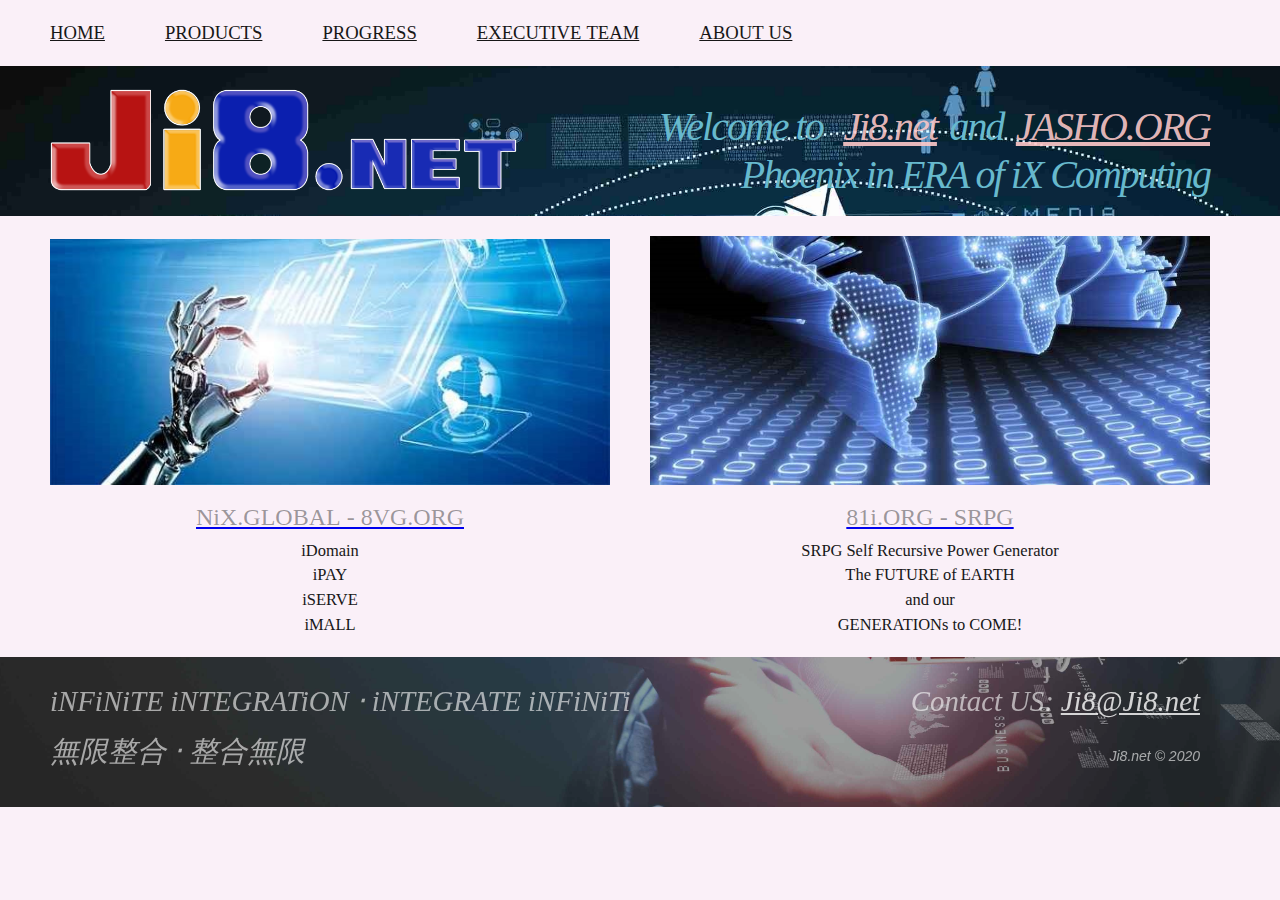
==== index.html @ ccb792d8 "First UP" ====
<!DOCTYPE HTML>
<html lang="en">

<head>
    <title>Ji8.net</title>
    <link rel="icon" type="image/x-icon" href="./images/favicon.ico"> <!-- 瀏覽器標籤縮圖 -->
    <!--meta charset="UTF-8"-->
    <meta http-equiv="Content-Type" content="text/html; charset=utf-8">
    <!--meta name=description content="" /-->
    <!--meta name=keywords content="" /-->
    <link href="https://fonts.googleapis.com/css?family=Roboto:400,100,300,700,500,900" rel=stylesheet type='text/css'>
    <script src="https://ajax.googleapis.com/ajax/libs/jquery/1.11.0/jquery.min.js"></script>
    <script src="./js/skel.min.js"></script>
    <script src="./js/skel-panels.min.js"></script>
    <script src="./js/init.js"></script>

    <!-- <link rel=stylesheet href="./css/skel-noscript-v01-01-01.css" />
    <link rel=stylesheet href="./css/style-v01-01-01.css" />
    <link rel=stylesheet href="./css/style-desktop-v01-01-01.css" /> -->
    <link rel=stylesheet href="./css/Ji8-v01-01-03.css" />

 
    <!--script>var __adobewebfontsappname__ = "dreamweaver";</script>
    <script src="https://use.edgefonts.net/advent-pro:n1:default;antic-didone:n4:default.js"></script-->
</head>

<body>

    <div id="layout" >
        <div id="header_bar" style=" height: 216px;">
            <nav class="nav-links"style="width: 100vw; height: 66px; overflow: hidden; background: #faf0f8; position: fixed;">
                <ul style="white-space: nowrap; gap: 20px; background: #faf0f8; height: 100%; margin: 0; padding: 0; display: flex; align-items: center; margin-left:30px;">
                    <li>
                        <a href="./">HOME</a>
                    </li>
                    <li>
                         <a href="./products/">PRODUCTS</a>
                    </li>
                    <li>
                        <a href="./progress/">PROGRESS</a>
                    </li>
                    <li>
                        <a href="https://nix.global/executive-team/" target="_blank">EXECUTIVE TEAM</a>
                    </li>
                    <li>
                        <a href="https://JASHO.ORG/" target="_blank">ABOUT US</a>
                    </li>
                </ul>
            </nav>
                <table style="text-align: center; height: 140px; width: calc(100% - 100px);margin-left: 40px; margin-right: 40px; margin-top: 55px;">
                <tr style="width: auto;">
                    <td style="text-align: left; padding-left: 10px;vertical-align: BOTTOM; ">
                            <a href="./"><img src="./images/JI83.png" alt="Logo" style="width: auto;height: 120px;"></a>
                        </td>
                    <td style="text-align: right; padding-right: 10px;vertical-align: BOTTOM;">
                        <div id=hWord_bar
                            style="white-space: nowrap; text-align: center; font-family: Arial, sans-serif;text-align: right;position: relative; z-index: 2;">
    
                            <br>
                            <a style="white-space: nowrap; color:#67b9cd;">Welcome to &nbsp;</a>
                            <a href="./" style="margin-left: 0px; color: rgba(255,201, 201,.9)">Ji8.net</a>
                            <a style="margin-left: 0px; color:#67b9cd;">&nbsp;and&nbsp;</a>
                            <a href="https://jasho.org" target="_blank" style="margin-left: 0px; color: rgba(255,201, 201,.9)">JASHO.ORG</a>
                            <br>
                            <br>
                            <a style="color:#67b9cd;"> &nbsp; &nbsp; &nbsp; &nbsp;Phoenix in ERA of&nbsp;iX&nbsp;Computing</a>
                        </div>
                    </td>
                </tr>
            </table>
    
        </div>
        <!-- 內容圖片 -->
        <div id=ji8_main style="background: #faf0f8;">
            <table style="text-align: center; width: calc(100% - 80px); margin-left: 30px; margin-right: 30px;">
                <tr>
                    <!-- 第一欄，靠左對齊 -->
                    <td style="text-align: center; padding: 0 20px; vertical-align: bottom;width: 50%;">
                        <div id="image-section" style="justify-content: center; width: 100%; ">
                            <a href="https://nix.global" target="_blank" class="image full">
                                <img src="./images/pic03_2.jpg" style="width: 100%; height: auto; object-fit: cover;" alt="">
                            </a>
                        </div>
                    </td>
               
                    <!-- 第二欄，靠右對齊 -->
                    <td style="text-align: center; padding: 0 20px; vertical-align: bottom; width: 50%;">
                        <div id="image-section" style=" justify-content: center; width: 100%;">
                            <a href="https://81i.org/" target="_blank" class="image full">
                                <img src="./images/pic06_2.png" style="width: 100%; height: auto; object-fit: cover;" alt="">
                            </a>
                        </div>
                    </td>
                </tr>
                <tr>
                    <td style="text-align: left; padding: 0 20px; vertical-align: bottom;">
                        <a href="https://nix.global" target="_blank" class="image full">
                            <h1 style="color: #3232327a; text-align: center;background: #faf0f8; margin-top: 20px;">NiX.GLOBAL - 8VG.ORG</h1>
                        </a>
                    </td>
                        <!-- 第二欄，靠右對齊 -->
                    <td style="text-align: right; padding: 0 20px; vertical-align: bottom;">
                        <a href="https://81i.org/" target=_blank class="image full">
                            <h1 style="margin-left: 0; color: #3232327a; text-align: center;background: #faf0f8;">81i.ORG - SRPG
                            </h1>
                        </a>
                    </td>
                </tr>
                <tr style="height: 100%;">
                    <td style="text-align: left; padding: 0 20px; vertical-align: bottom;">
                    <p>iDomain
                        <br> iPAY
                        <br> iSERVE
                        <br> iMALL
                    </p>
                    </td>
                    <!-- 第二欄，靠右對齊 -->
                    <td style="text-align: right; padding: 0 20px; vertical-align: bottom;">
                        
                        <p> SRPG Self Recursive Power Generator
                            <br> The FUTURE of EARTH
                            <br> and our
                            <br> GENERATIONs to COME!
                        </p>
                    </td>
                </tr>
            </table>
        </div>
    </div>
 
<div id="tweet" style="height: 150px;">
    <div class="container">
        <!--section-->
        <blockquote style="justify-content: center; align-items: center; flex-direction: column; height: auto;">
            <table style="color: rgba(255, 255, 255, .6); border-collapse: collapse; width: calc(100% - 130px); margin-left:50px; height: 100px;">
            <!-- <table style="color: rgba(255, 255, 255, .6); border-collapse: collapse; width: 892px;margin-left:50px; margin-top: auto;"> -->
                <tr style="width: auto;">
                    <td style="text-align: left;  padding: 10px 0;" ><span >iNFiNiTE iNTEGRATiON ‧ iNTEGRATE iNFiNiTi</span></td>
                    <td style="text-align: right;"><span >Contact US: 
                        <a href="mailto:Ji8@Ji8.net"  style="text-decoration: underline; color: rgb(255,255,255,.8); font-family: inherit;">Ji8@Ji8.net</a></span></td>
                </tr>
                <tr>
                    <td style="text-align: left; padding: 10px 0;" ><span>無限整合 ‧ 整合無限</span></td>
                    <td style="text-align: right;"><span
                            style="font-size: 14px; font-family: Arial, sans-serif; ">Ji8.net &copy; 2020</span>
                    </td>
                </tr>
            </table>
        </blockquote>
    </div>
</div>
</body>

</html>
---- css/skel-noscript-v01-01-01.css ----
/* Resets (http://meyerweb.com/eric/tools/css/reset/ | v2.0 | 20110126 | License: none (public domain)) */

html, body, div, span, applet, object, iframe, h1, h2, h3, h4, h5, h6, p, blockquote, pre, a, abbr, acronym, address, big, cite, code, del, dfn, em, img, ins, kbd, q, s, samp, small, strike, strong, sub, sup, tt, var, b, u, i, center, dl, dt, dd, ol, ul, li, fieldset, form, label, legend, table, caption, tbody, tfoot, thead, tr, th, td, article, aside, canvas, details, embed, figure, figcaption, footer, header, hgroup, menu, nav, output, ruby, section, summary, time, mark, audio, video {
	margin-top: auto;
	margin-right: auto;
	margin-bottom: auto;
	padding: 0;
	border: 0;
	font-size: 100%;
	vertical-align: baseline;
	text-align: left;
	font-family: "Times New Roman";
}

article, aside, details, figcaption, figure, footer, header, hgroup, menu, nav, section {
	display: block;
}

body {
	line-height: 1;
}

ol, ul {
	list-style: none;
}

blockquote, q {
	quotes: none;
}

blockquote:before, blockquote:after, q:before, q:after {
	content: '';
	content: none;
}

table {
	border-collapse: collapse;
	border-spacing: 0;
}

body {
	-webkit-text-size-adjust: none
}

/* Box Model */

*, *:before, *:after {
	-moz-box-sizing: border-box;
	-webkit-box-sizing: border-box;
	-o-box-sizing: border-box;
	-ms-box-sizing: border-box;
	box-sizing: border-box;
}

/* Container */

body {
	min-width: 1200px;
}

.container {
	width: 1600px;
	margin-left: 30px;
	margin-right: auto;
}

/* Modifiers */

.container.small {
	width: 900px;
}

.container.big {
	width: 100%;
	max-width: 1500px;
	min-width: 1200px;
}

/* Grid */

/* Cells */

.\31 2u {
	width: 100%
}

.\31 1u {
	width: 91.6666666667%
}

.\31 0u {
	width: 83.3333333333%
}

.\39 u {
	width: 75%
}

.\38 u {
	width: 66.6666666667%
}

.\37 u {
	width: 58.3333333333%
}

.\36 u {
	width: 50%
}

.\35 u {
	width: 41.6666666667%
}

.\34 u {
	width: 33.3333333333%
}

.\33 u {
	width: 25%
}

.\32 u {
	width: 16.6666666667%
}

.\31 u {
	width: 8.3333333333%
}

.\-11u {
	margin-left: 91.6666666667%
}

.\-10u {
	margin-left: 83.3333333333%
}

.\-9u {
	margin-left: 75%
}

.\-8u {
	margin-left: 66.6666666667%
}

.\-7u {
	margin-left: 58.3333333333%
}

.\-6u {
	margin-left: 50%
}

.\-5u {
	margin-left: 41.6666666667%
}

.\-4u {
	margin-left: 33.3333333333%
}

.\-3u {
	margin-left: 25%
}

.\-2u {
	margin-left: 16.6666666667%
}

.\-1u {
	margin-left: 8.3333333333%
}

.row>* {
	padding: 50px 0 0 50px;
	float: left;
	-moz-box-sizing: border-box;
	-webkit-box-sizing: border-box;
	-o-box-sizing: border-box;
	-ms-box-sizing: border-box;
	box-sizing: border-box;
}

.row+.row>* {
	padding-top: 50px;
}

.row {
	margin-left: -130px;
	/* margin-right: -40px; */
}

/* Rows */

.row:after {
	content: '';
	display: block;
	clear: both;
	height: 0;
}

.row:first-child>* {
	padding-top: 366cm;
	padding-right: auto;
	padding-left: 3cm;
}

.row>* {
	padding-top: 0;
}

/* Modifiers */

/* Flush */

.row.flush {
	margin-left: 0;
}

.row.flush>* {
	padding: 0 !important;
}

/* Quarter */

.row.quarter>* {
	padding: 12.5px 0 0 12.5px;
}

.row.quarter+.row.quarter>* {
	padding-top: 12.5px;
}

.row.quarter {
	margin-left: -12.5px;
}

/* Half */

.row.half>* {
	padding: 25px 0 0 25px;
}

.row.half+.row.half>* {
	padding-top: 25px;
}

.row.half {
	margin-left: -25px;
}

/* One and (a) Half */

.row.oneandhalf>* {
	padding: 75px 0 0 75px;
}

.row.oneandhalf+.row.oneandhalf>* {
	padding-top: 75px;
}

.row.oneandhalf {
	margin-left: -75px;
}

/* Double */

.row.double>* {
	padding: 100px 0 0 100px;
}

.row.double+.row.double>* {
	padding-top: 100px;
}

.row.double {
	margin-left: -100px;
}
---- css/style-v01-01-01.css ----
/*
	Linear by TEMPLATED
    templated.co @templatedco
    Released for free under the Creative Commons Attribution 3.0 license (templated.co/license)
*/

@charset 'UTF-8';
@font-face {
	font-family: Times New Roman;
	src: url('font/fontawesome-webfont.eot@v=4.0.1');
	src: url('font/fontawesome-webfont.eot@') format('embedded-opentype'), url('font/fontawesome-webfont.woff@v=4.0.1') format('woff'), url('font/fontawesome-webfont.ttf@v=4.0.1') format('truetype'), url('font/fontawesome-webfont.svg@v=4.0.1') format('svg');
	font-weight: normal;
	font-style: normal
}

/*********************************************************************************/

/* Basic                                                                         */

/*********************************************************************************/

body {
	margin: 0;
	padding: 0;
	background: #161616;
}

body, input, textarea, select {
	font-family: "Times New Roman";
	font-size: 11pt;
	font-weight: 300;
	line-height: 1.75em;
	color: #777;
}

h1, h2, h3, h4, h5, h6 {
	font-weight: 300;
	color: #777;
	font-size: 150%;
	background-color: #FFFFFF;
}

body h6 {
	background-color: #EEEEEE;
	border-top: none #F1D8D8;
	border-right: none #F1D8D8;
	border-bottom: none #F1D8D8;
	border-left: none #F1D8D8;
	text-align: center;
}

h2 {
	letter-spacing: -0.025em;
	text-align: center;
	font-size: larger;
	background: #EEEEEE;
}

h1 a, h2 a, h3 a, h4 a, h5 a, h6 a {
	color: inherit;
	text-decoration: none;
}

strong, b {
	font-weight: 500;
	color: #777777;
}

em, i {
	font-style: italic;
}

a {
	text-decoration: none;
	color: (5, 39, 175, 1);
}

a:hover {
	text-decoration: none;
	color: RGA(5, 39, 175, 1);
}

sub {
	position: relative;
	top: 0.5em;
	font-size: 0.8em;
}

sup {
	position: relative;
	top: -0.5em;
	font-size: 0.8em;
}

hr {
	border: 0;
	border-top: solid 1px #ddd;
	margin: 6em 0 0 0;
	padding: 6em 0 0 0;
}

blockquote {
	border-left: solid 0.5em #ddd;
	padding: 1em 0 1em 2em;
	font-style: italic;
}

p, ul, ol, dl, table {
	margin-bottom: .8em;
	color: #171717;
	font-family: "Times New Roman";
	text-align: left;
	font-size: 103%;
	margin-left: 0px;
}

header {
	margin-bottom: 1.6em;
}

header h2 {}

header .byline {
	display: block;
	margin: 1.5em 0 0 0;
	padding: 0 0 0.5em 0;
}

footer {
	margin-top: 1em;
}

br.clear {
	clear: both;
}

.pennant {
	color: #bbb;
}

/* Sections/Articles */

section, article {
	margin-bottom: 3em;
}

section> :last-child, article> :last-child {
	margin-bottom: 0;
}

section:last-child, article:last-child {
	font-size: 16px;
}

.row>section, .row>article {
	margin-bottom: 2em;
}

/* Images */

.image {
	display: inline-block;
}

.image img {
	display: block;
	width: 100%;
}

.image.featured {
	display: block;
	width: 100%;
	margin: 0 0 2em 0;
}

.image.full {
	display: block;
	width: 100%;
	margin-bottom: 1em;
	margin-left: auto;
	margin-right: auto;
}

.image.left {
	float: left;
	margin: 0 2em 2em 0;
}

.image.centered {
	display: block;
	margin: 0 0 2em 0;
}

.image.centered img {
	margin: 0 auto;
	width: auto;
}

/* Lists */

ul.default {
	margin: 0;
	padding: 0em 0em 1.5em 0em;
	list-style: none;
}

ul.default li {
	padding: 0.60em 0em;
	font-size: 0.95em;
	border-top: 1px solid;
	border-color: rgba(0, 0, 0, .1);
}

ul.default li:first-child {
	padding-top: 0;
	border-top: none;
}

ul.default {}

ul.style li {
	margin: 0;
	padding: 2em 0em 1.5em 0em;
	border-top: 1px solid;
	border-color: rgba(0, 0, 0, .1);
}

ul.style li:first-child {
	padding-top: 0;
	border-top: none;
}

ul.style img {
	float: left;
	margin-right: 20px;
}

ul.style a {
	color: #434343;
}

ul.style .posted {
	padding: 0em 0em 1em 0em;
	letter-spacing: 1px;
	text-transform: uppercase;
	font-size: 8pt;
	color: #A2A2A2;
}

ul.style .first {
	padding-top: 0px;
	border-top: none;
}

/* Buttons */

.button {
	position: relative;
	display: inline-block;
	background: #80BA8E;
	padding: 0.8em 2em;
	text-decoration: none !important;
	font-size: 1.2em;
	font-weight: 300;
	color: #FFF !important;
	-moz-transition: color 0.35s ease-in-out, background-color 0.35s ease-in-out;
	-webkit-transition: color 0.35s ease-in-out, background-color 0.35s ease-in-out;
	-o-transition: color 0.35s ease-in-out, background-color 0.35s ease-in-out;
	-ms-transition: color 0.35s ease-in-out, background-color 0.35s ease-in-out;
	transition: color 0.35s ease-in-out, background-color 0.35s ease-in-out;
	text-align: center;
	border-radius: 0.25em;
}

.button:hover {
	background: #70AA7E;
	color: #FFF !important;
}

/*********************************************************************************/

/* Icons                                                                         */

/* Powered by Font Awesome by Dave Gandy | http://fontawesome.io                 */

/* Licensed under the SIL OFL 1.1 (font), MIT (CSS)                              */

/*********************************************************************************/

.fa {
	text-decoration: none;
}

.fa.solo {}

.fa.solo span {
	display: none;
}

.fa:before {
	display: inline-block;
	font-family: "Times New Roman";
	font-size: 1.25em;
	text-decoration: none;
	font-style: normal;
	font-weight: normal;
	line-height: 1;
	-webkit-font-smoothing: antialiased;
	-moz-osx-font-smoothing: grayscale;
}

.fa-lg {
	font-size: 1.3333333333333333em;
	line-height: .75em;
	vertical-align: -15%
}

.fa-2x {
	font-size: 2em
}

.fa-3x {
	font-size: 3em
}

.fa-4x {
	font-size: 4em
}

.fa-5x {
	font-size: 5em
}

.fa-fw {
	width: 1.2857142857142858em;
	text-align: center
}

.fa-ul {
	padding-left: 0;
	margin-left: 2.142857142857143em;
	list-style-type: none
}

.fa-ul>li {
	position: relative
}

.fa-li {
	position: absolute;
	left: -2.142857142857143em;
	width: 2.142857142857143em;
	top: .14285714285714285em;
	text-align: center
}

.fa-li.fa-lg {
	left: -1.8571428571428572em
}

.fa-border {
	padding: .2em .25em .15em;
	border: solid .08em #eee;
	border-radius: .1em
}

.pull-right {
	float: right
}

.pull-left {
	float: left
}

.fa.pull-left {
	margin-right: .3em
}

.fa.pull-right {
	margin-left: .3em
}

.fa-spin {
	-webkit-animation: spin 2s infinite linear;
	-moz-animation: spin 2s infinite linear;
	-o-animation: spin 2s infinite linear;
	animation: spin 2s infinite linear
}

@-moz-keyframes spin {
	0% {
		-moz-transform: rotate(0deg)
	}
	100% {
		-moz-transform: rotate(359deg)
	}
}

@-webkit-keyframes spin {
	0% {
		-webkit-transform: rotate(0deg)
	}
	100% {
		-webkit-transform: rotate(359deg)
	}
}

@-o-keyframes spin {
	0% {
		-o-transform: rotate(0deg)
	}
	100% {
		-o-transform: rotate(359deg)
	}
}

@-ms-keyframes spin {
	0% {
		-ms-transform: rotate(0deg)
	}
	100% {
		-ms-transform: rotate(359deg)
	}
}

@keyframes spin {
	0% {
		transform: rotate(0deg)
	}
	100% {
		transform: rotate(359deg)
	}
}

.fa-rotate-90 {
	filter: progid:DXImageTransform.Microsoft.BasicImage(rotation=1);
	-webkit-transform: rotate(90deg);
	-moz-transform: rotate(90deg);
	-ms-transform: rotate(90deg);
	-o-transform: rotate(90deg);
	transform: rotate(90deg)
}

.fa-rotate-180 {
	filter: progid:DXImageTransform.Microsoft.BasicImage(rotation=2);
	-webkit-transform: rotate(180deg);
	-moz-transform: rotate(180deg);
	-ms-transform: rotate(180deg);
	-o-transform: rotate(180deg);
	transform: rotate(180deg)
}

.fa-rotate-270 {
	filter: progid:DXImageTransform.Microsoft.BasicImage(rotation=3);
	-webkit-transform: rotate(270deg);
	-moz-transform: rotate(270deg);
	-ms-transform: rotate(270deg);
	-o-transform: rotate(270deg);
	transform: rotate(270deg)
}

.fa-flip-horizontal {
	filter: progid:DXImageTransform.Microsoft.BasicImage(rotation=0, mirror=1);
	-webkit-transform: scale(-1, 1);
	-moz-transform: scale(-1, 1);
	-ms-transform: scale(-1, 1);
	-o-transform: scale(-1, 1);
	transform: scale(-1, 1)
}

.fa-flip-vertical {
	filter: progid:DXImageTransform.Microsoft.BasicImage(rotation=2, mirror=1);
	-webkit-transform: scale(1, -1);
	-moz-transform: scale(1, -1);
	-ms-transform: scale(1, -1);
	-o-transform: scale(1, -1);
	transform: scale(1, -1)
}

.fa-stack {
	position: relative;
	display: inline-block;
	width: 2em;
	height: 2em;
	line-height: 2em;
	vertical-align: middle
}

.fa-stack-1x, .fa-stack-2x {
	position: absolute;
	left: 0;
	width: 100%;
	text-align: center
}

.fa-stack-1x {
	line-height: inherit
}

.fa-stack-2x {
	font-size: 2em
}

.fa-inverse {
	color: #fff
}

.fa-glass:before {
	content: "\f000"
}

.fa-music:before {
	content: "\f001"
}

.fa-search:before {
	content: "\f002"
}

.fa-envelope-o:before {
	content: "\f003"
}

.fa-heart:before {
	content: "\f004"
}

.fa-star:before {
	content: "\f005"
}

.fa-star-o:before {
	content: "\f006"
}

.fa-user:before {
	content: "\f007"
}

.fa-film:before {
	content: "\f008"
}

.fa-th-large:before {
	content: "\f009"
}

.fa-th:before {
	content: "\f00a"
}

.fa-th-list:before {
	content: "\f00b"
}

.fa-check:before {
	content: "\f00c"
}

.fa-times:before {
	content: "\f00d"
}

.fa-search-plus:before {
	content: "\f00e"
}

.fa-search-minus:before {
	content: "\f010"
}

.fa-power-off:before {
	content: "\f011"
}

.fa-signal:before {
	content: "\f012"
}

.fa-gear:before, .fa-cog:before {
	content: "\f013"
}

.fa-trash-o:before {
	content: "\f014"
}

.fa-home:before {
	content: "\f015"
}

.fa-file-o:before {
	content: "\f016"
}

.fa-clock-o:before {
	content: "\f017"
}

.fa-road:before {
	content: "\f018"
}

.fa-download:before {
	content: "\f019"
}

.fa-arrow-circle-o-down:before {
	content: "\f01a"
}

.fa-arrow-circle-o-up:before {
	content: "\f01b"
}

.fa-inbox:before {
	content: "\f01c"
}

.fa-play-circle-o:before {
	content: "\f01d"
}

.fa-rotate-right:before, .fa-repeat:before {
	content: "\f01e"
}

.fa-refresh:before {
	content: "\f021"
}

.fa-list-alt:before {
	content: "\f022"
}

.fa-lock:before {
	content: "\f023"
}

.fa-flag:before {
	content: "\f024"
}

.fa-headphones:before {
	content: "\f025"
}

.fa-volume-off:before {
	content: "\f026"
}

.fa-volume-down:before {
	content: "\f027"
}

.fa-volume-up:before {
	content: "\f028"
}

.fa-qrcode:before {
	content: "\f029"
}

.fa-barcode:before {
	content: "\f02a"
}

.fa-tag:before {
	content: "\f02b"
}

.fa-tags:before {
	content: "\f02c"
}

.fa-book:before {
	content: "\f02d"
}

.fa-bookmark:before {
	content: "\f02e"
}

.fa-print:before {
	content: "\f02f"
}

.fa-camera:before {
	content: "\f030"
}

.fa-font:before {
	content: "\f031"
}

.fa-bold:before {
	content: "\f032"
}

.fa-italic:before {
	content: "\f033"
}

.fa-text-height:before {
	content: "\f034"
}

.fa-text-width:before {
	content: "\f035"
}

.fa-align-left:before {
	content: "\f036"
}

.fa-align-center:before {
	content: "\f037"
}

.fa-align-right:before {
	content: "\f038"
}

.fa-align-justify:before {
	content: "\f039"
}

.fa-list:before {
	content: "\f03a"
}

.fa-dedent:before, .fa-outdent:before {
	content: "\f03b"
}

.fa-indent:before {
	content: "\f03c"
}

.fa-video-camera:before {
	content: "\f03d"
}

.fa-picture-o:before {
	content: "\f03e"
}

.fa-pencil:before {
	content: "\f040"
}

.fa-map-marker:before {
	content: "\f041"
}

.fa-adjust:before {
	content: "\f042"
}

.fa-tint:before {
	content: "\f043"
}

.fa-edit:before, .fa-pencil-square-o:before {
	content: "\f044"
}

.fa-share-square-o:before {
	content: "\f045"
}

.fa-check-square-o:before {
	content: "\f046"
}

.fa-move:before {
	content: "\f047"
}

.fa-step-backward:before {
	content: "\f048"
}

.fa-fast-backward:before {
	content: "\f049"
}

.fa-backward:before {
	content: "\f04a"
}

.fa-play:before {
	content: "\f04b"
}

.fa-pause:before {
	content: "\f04c"
}

.fa-stop:before {
	content: "\f04d"
}

.fa-forward:before {
	content: "\f04e"
}

.fa-fast-forward:before {
	content: "\f050"
}

.fa-step-forward:before {
	content: "\f051"
}

.fa-eject:before {
	content: "\f052"
}

.fa-chevron-left:before {
	content: "\f053"
}

.fa-chevron-right:before {
	content: "\f054"
}

.fa-plus-circle:before {
	content: "\f055"
}

.fa-minus-circle:before {
	content: "\f056"
}

.fa-times-circle:before {
	content: "\f057"
}

.fa-check-circle:before {
	content: "\f058"
}

.fa-question-circle:before {
	content: "\f059"
}

.fa-info-circle:before {
	content: "\f05a"
}

.fa-crosshairs:before {
	content: "\f05b"
}

.fa-times-circle-o:before {
	content: "\f05c"
}

.fa-check-circle-o:before {
	content: "\f05d"
}

.fa-ban:before {
	content: "\f05e"
}

.fa-arrow-left:before {
	content: "\f060"
}

.fa-arrow-right:before {
	content: "\f061"
}

.fa-arrow-up:before {
	content: "\f062"
}

.fa-arrow-down:before {
	content: "\f063"
}

.fa-mail-forward:before, .fa-share:before {
	content: "\f064"
}

.fa-resize-full:before {
	content: "\f065"
}

.fa-resize-small:before {
	content: "\f066"
}

.fa-plus:before {
	content: "\f067"
}

.fa-minus:before {
	content: "\f068"
}

.fa-asterisk:before {
	content: "\f069"
}

.fa-exclamation-circle:before {
	content: "\f06a"
}

.fa-gift:before {
	content: "\f06b"
}

.fa-leaf:before {
	content: "\f06c"
}

.fa-fire:before {
	content: "\f06d"
}

.fa-eye:before {
	content: "\f06e"
}

.fa-eye-slash:before {
	content: "\f070"
}

.fa-warning:before, .fa-exclamation-triangle:before {
	content: "\f071"
}

.fa-plane:before {
	content: "\f072"
}

.fa-calendar:before {
	content: "\f073"
}

.fa-random:before {
	content: "\f074"
}

.fa-comment:before {
	content: "\f075"
}

.fa-magnet:before {
	content: "\f076"
}

.fa-chevron-up:before {
	content: "\f077"
}

.fa-chevron-down:before {
	content: "\f078"
}

.fa-retweet:before {
	content: "\f079"
}

.fa-shopping-cart:before {
	content: "\f07a"
}

.fa-folder:before {
	content: "\f07b"
}

.fa-folder-open:before {
	content: "\f07c"
}

.fa-resize-vertical:before {
	content: "\f07d"
}

.fa-resize-horizontal:before {
	content: "\f07e"
}

.fa-bar-chart-o:before {
	content: "\f080"
}

.fa-twitter-square:before {
	content: "\f081"
}

.fa-facebook-square:before {
	content: "\f082"
}

.fa-camera-retro:before {
	content: "\f083"
}

.fa-key:before {
	content: "\f084"
}

.fa-gears:before, .fa-cogs:before {
	content: "\f085"
}

.fa-comments:before {
	content: "\f086"
}

.fa-thumbs-o-up:before {
	content: "\f087"
}

.fa-thumbs-o-down:before {
	content: "\f088"
}

.fa-star-half:before {
	content: "\f089"
}

.fa-heart-o:before {
	content: "\f08a"
}

.fa-sign-out:before {
	content: "\f08b"
}

.fa-linkedin-square:before {
	content: "\f08c"
}

.fa-thumb-tack:before {
	content: "\f08d"
}

.fa-external-link:before {
	content: "\f08e"
}

.fa-sign-in:before {
	content: "\f090"
}

.fa-trophy:before {
	content: "\f091"
}

.fa-github-square:before {
	content: "\f092"
}

.fa-upload:before {
	content: "\f093"
}

.fa-lemon-o:before {
	content: "\f094"
}

.fa-phone:before {
	content: "\f095"
}

.fa-square-o:before {
	content: "\f096"
}

.fa-bookmark-o:before {
	content: "\f097"
}

.fa-phone-square:before {
	content: "\f098"
}

.fa-twitter:before {
	content: "\f099"
}

.fa-facebook:before {
	content: "\f09a"
}

.fa-github:before {
	content: "\f09b"
}

.fa-unlock:before {
	content: "\f09c"
}

.fa-credit-card:before {
	content: "\f09d"
}

.fa-rss:before {
	content: "\f09e"
}

.fa-hdd-o:before {
	content: "\f0a0"
}

.fa-bullhorn:before {
	content: "\f0a1"
}

.fa-bell:before {
	content: "\f0f3"
}

.fa-certificate:before {
	content: "\f0a3"
}

.fa-hand-o-right:before {
	content: "\f0a4"
}

.fa-hand-o-left:before {
	content: "\f0a5"
}

.fa-hand-o-up:before {
	content: "\f0a6"
}

.fa-hand-o-down:before {
	content: "\f0a7"
}

.fa-arrow-circle-left:before {
	content: "\f0a8"
}

.fa-arrow-circle-right:before {
	content: "\f0a9"
}

.fa-arrow-circle-up:before {
	content: "\f0aa"
}

.fa-arrow-circle-down:before {
	content: "\f0ab"
}

.fa-globe:before {
	content: "\f0ac"
}

.fa-wrench:before {
	content: "\f0ad"
}

.fa-tasks:before {
	content: "\f0ae"
}

.fa-filter:before {
	content: "\f0b0"
}

.fa-briefcase:before {
	content: "\f0b1"
}

.fa-fullscreen:before {
	content: "\f0b2"
}

.fa-group:before {
	content: "\f0c0"
}

.fa-chain:before, .fa-link:before {
	content: "\f0c1"
}

.fa-cloud:before {
	content: "\f0c2"
}

.fa-flask:before {
	content: "\f0c3"
}

.fa-cut:before, .fa-scissors:before {
	content: "\f0c4"
}

.fa-copy:before, .fa-files-o:before {
	content: "\f0c5"
}

.fa-paperclip:before {
	content: "\f0c6"
}

.fa-save:before, .fa-floppy-o:before {
	content: "\f0c7"
}

.fa-square:before {
	content: "\f0c8"
}

.fa-reorder:before {
	content: "\f0c9"
}

.fa-list-ul:before {
	content: "\f0ca"
}

.fa-list-ol:before {
	content: "\f0cb"
}

.fa-strikethrough:before {
	content: "\f0cc"
}

.fa-underline:before {
	content: "\f0cd"
}

.fa-table:before {
	content: "\f0ce"
}

.fa-magic:before {
	content: "\f0d0"
}

.fa-truck:before {
	content: "\f0d1"
}

.fa-pinterest:before {
	content: "\f0d2"
}

.fa-pinterest-square:before {
	content: "\f0d3"
}

.fa-google-plus-square:before {
	content: "\f0d4"
}

.fa-google-plus:before {
	content: "\f0d5"
}

.fa-money:before {
	content: "\f0d6"
}

.fa-caret-down:before {
	content: "\f0d7"
}

.fa-caret-up:before {
	content: "\f0d8"
}

.fa-caret-left:before {
	content: "\f0d9"
}

.fa-caret-right:before {
	content: "\f0da"
}

.fa-columns:before {
	content: "\f0db"
}

.fa-unsorted:before, .fa-sort:before {
	content: "\f0dc"
}

.fa-sort-down:before, .fa-sort-asc:before {
	content: "\f0dd"
}

.fa-sort-up:before, .fa-sort-desc:before {
	content: "\f0de"
}

.fa-envelope:before {
	content: "\f0e0"
}

.fa-linkedin:before {
	content: "\f0e1"
}

.fa-rotate-left:before, .fa-undo:before {
	content: "\f0e2"
}

.fa-legal:before, .fa-gavel:before {
	content: "\f0e3"
}

.fa-dashboard:before, .fa-tachometer:before {
	content: "\f0e4"
}

.fa-comment-o:before {
	content: "\f0e5"
}

.fa-comments-o:before {
	content: "\f0e6"
}

.fa-flash:before, .fa-bolt:before {
	content: "\f0e7"
}

.fa-sitemap:before {
	content: "\f0e8"
}

.fa-umbrella:before {
	content: "\f0e9"
}

.fa-paste:before, .fa-clipboard:before {
	content: "\f0ea"
}

.fa-lightbulb-o:before {
	content: "\f0eb"
}

.fa-exchange:before {
	content: "\f0ec"
}

.fa-cloud-download:before {
	content: "\f0ed"
}

.fa-cloud-upload:before {
	content: "\f0ee"
}

.fa-user-md:before {
	content: "\f0f0"
}

.fa-stethoscope:before {
	content: "\f0f1"
}

.fa-suitcase:before {
	content: "\f0f2"
}

.fa-bell-o:before {
	content: "\f0a2"
}

.fa-coffee:before {
	content: "\f0f4"
}

.fa-cutlery:before {
	content: "\f0f5"
}

.fa-file-text-o:before {
	content: "\f0f6"
}

.fa-building:before {
	content: "\f0f7"
}

.fa-hospital:before {
	content: "\f0f8"
}

.fa-ambulance:before {
	content: "\f0f9"
}

.fa-medkit:before {
	content: "\f0fa"
}

.fa-fighter-jet:before {
	content: "\f0fb"
}

.fa-beer:before {
	content: "\f0fc"
}

.fa-h-square:before {
	content: "\f0fd"
}

.fa-plus-square:before {
	content: "\f0fe"
}

.fa-angle-double-left:before {
	content: "\f100"
}

.fa-angle-double-right:before {
	content: "\f101"
}

.fa-angle-double-up:before {
	content: "\f102"
}

.fa-angle-double-down:before {
	content: "\f103"
}

.fa-angle-left:before {
	content: "\f104"
}

.fa-angle-right:before {
	content: "\f105"
}

.fa-angle-up:before {
	content: "\f106"
}

.fa-angle-down:before {
	content: "\f107"
}

.fa-desktop:before {
	content: "\f108"
}

.fa-laptop:before {
	content: "\f109"
}

.fa-tablet:before {
	content: "\f10a"
}

.fa-mobile-phone:before, .fa-mobile:before {
	content: "\f10b"
}

.fa-circle-o:before {
	content: "\f10c"
}

.fa-quote-left:before {
	content: "\f10d"
}

.fa-quote-right:before {
	content: "\f10e"
}

.fa-spinner:before {
	content: "\f110"
}

.fa-circle:before {
	content: "\f111"
}

.fa-mail-reply:before, .fa-reply:before {
	content: "\f112"
}

.fa-github-alt:before {
	content: "\f113"
}

.fa-folder-o:before {
	content: "\f114"
}

.fa-folder-open-o:before {
	content: "\f115"
}

.fa-expand-o:before {
	content: "\f116"
}

.fa-collapse-o:before {
	content: "\f117"
}

.fa-smile-o:before {
	content: "\f118"
}

.fa-frown-o:before {
	content: "\f119"
}

.fa-meh-o:before {
	content: "\f11a"
}

.fa-gamepad:before {
	content: "\f11b"
}

.fa-keyboard-o:before {
	content: "\f11c"
}

.fa-flag-o:before {
	content: "\f11d"
}

.fa-flag-checkered:before {
	content: "\f11e"
}

.fa-terminal:before {
	content: "\f120"
}

.fa-code:before {
	content: "\f121"
}

.fa-reply-all:before {
	content: "\f122"
}

.fa-mail-reply-all:before {
	content: "\f122"
}

.fa-star-half-empty:before, .fa-star-half-full:before, .fa-star-half-o:before {
	content: "\f123"
}

.fa-location-arrow:before {
	content: "\f124"
}

.fa-crop:before {
	content: "\f125"
}

.fa-code-fork:before {
	content: "\f126"
}

.fa-unlink:before, .fa-chain-broken:before {
	content: "\f127"
}

.fa-question:before {
	content: "\f128"
}

.fa-info:before {
	content: "\f129"
}

.fa-exclamation:before {
	content: "\f12a"
}

.fa-superscript:before {
	content: "\f12b"
}

.fa-subscript:before {
	content: "\f12c"
}

.fa-eraser:before {
	content: "\f12d"
}

.fa-puzzle-piece:before {
	content: "\f12e"
}

.fa-microphone:before {
	content: "\f130"
}

.fa-microphone-slash:before {
	content: "\f131"
}

.fa-shield:before {
	content: "\f132"
}

.fa-calendar-o:before {
	content: "\f133"
}

.fa-fire-extinguisher:before {
	content: "\f134"
}

.fa-rocket:before {
	content: "\f135"
}

.fa-maxcdn:before {
	content: "\f136"
}

.fa-chevron-circle-left:before {
	content: "\f137"
}

.fa-chevron-circle-right:before {
	content: "\f138"
}

.fa-chevron-circle-up:before {
	content: "\f139"
}

.fa-chevron-circle-down:before {
	content: "\f13a"
}

.fa-html5:before {
	content: "\f13b"
}

.fa-css3:before {
	content: "\f13c"
}

.fa-anchor:before {
	content: "\f13d"
}

.fa-unlock-o:before {
	content: "\f13e"
}

.fa-bullseye:before {
	content: "\f140"
}

.fa-ellipsis-horizontal:before {
	content: "\f141"
}

.fa-ellipsis-vertical:before {
	content: "\f142"
}

.fa-rss-square:before {
	content: "\f143"
}

.fa-play-circle:before {
	content: "\f144"
}

.fa-ticket:before {
	content: "\f145"
}

.fa-minus-square:before {
	content: "\f146"
}

.fa-minus-square-o:before {
	content: "\f147"
}

.fa-level-up:before {
	content: "\f148"
}

.fa-level-down:before {
	content: "\f149"
}

.fa-check-square:before {
	content: "\f14a"
}

.fa-pencil-square:before {
	content: "\f14b"
}

.fa-external-link-square:before {
	content: "\f14c"
}

.fa-share-square:before {
	content: "\f14d"
}

.fa-compass:before {
	content: "\f14e"
}

.fa-toggle-down:before, .fa-caret-square-o-down:before {
	content: "\f150"
}

.fa-toggle-up:before, .fa-caret-square-o-up:before {
	content: "\f151"
}

.fa-toggle-right:before, .fa-caret-square-o-right:before {
	content: "\f152"
}

.fa-euro:before, .fa-eur:before {
	content: "\f153"
}

.fa-gbp:before {
	content: "\f154"
}

.fa-dollar:before, .fa-usd:before {
	content: "\f155"
}

.fa-rupee:before, .fa-inr:before {
	content: "\f156"
}

.fa-cny:before, .fa-rmb:before, .fa-yen:before, .fa-jpy:before {
	content: "\f157"
}

.fa-ruble:before, .fa-rouble:before, .fa-rub:before {
	content: "\f158"
}

.fa-won:before, .fa-krw:before {
	content: "\f159"
}

.fa-bitcoin:before, .fa-btc:before {
	content: "\f15a"
}

.fa-file:before {
	content: "\f15b"
}

.fa-file-text:before {
	content: "\f15c"
}

.fa-sort-alpha-asc:before {
	content: "\f15d"
}

.fa-sort-alpha-desc:before {
	content: "\f15e"
}

.fa-sort-amount-asc:before {
	content: "\f160"
}

.fa-sort-amount-desc:before {
	content: "\f161"
}

.fa-sort-numeric-asc:before {
	content: "\f162"
}

.fa-sort-numeric-desc:before {
	content: "\f163"
}

.fa-thumbs-up:before {
	content: "\f164"
}

.fa-thumbs-down:before {
	content: "\f165"
}

.fa-youtube-square:before {
	content: "\f166"
}

.fa-youtube:before {
	content: "\f167"
}

.fa-xing:before {
	content: "\f168"
}

.fa-xing-square:before {
	content: "\f169"
}

.fa-youtube-play:before {
	content: "\f16a"
}

.fa-dropbox:before {
	content: "\f16b"
}

.fa-stack-overflow:before {
	content: "\f16c"
}

.fa-instagram:before {
	content: "\f16d"
}

.fa-flickr:before {
	content: "\f16e"
}

.fa-adn:before {
	content: "\f170"
}

.fa-bitbucket:before {
	content: "\f171"
}

.fa-bitbucket-square:before {
	content: "\f172"
}

.fa-tumblr:before {
	content: "\f173"
}

.fa-tumblr-square:before {
	content: "\f174"
}

.fa-long-arrow-down:before {
	content: "\f175"
}

.fa-long-arrow-up:before {
	content: "\f176"
}

.fa-long-arrow-left:before {
	content: "\f177"
}

.fa-long-arrow-right:before {
	content: "\f178"
}

.fa-apple:before {
	content: "\f179"
}

.fa-windows:before {
	content: "\f17a"
}

.fa-android:before {
	content: "\f17b"
}

.fa-linux:before {
	content: "\f17c"
}

.fa-dribbble:before {
	content: "\f17d"
}

.fa-skype:before {
	content: "\f17e"
}

.fa-foursquare:before {
	content: "\f180"
}

.fa-trello:before {
	content: "\f181"
}

.fa-female:before {
	content: "\f182"
}

.fa-male:before {
	content: "\f183"
}

.fa-gittip:before {
	content: "\f184"
}

.fa-sun-o:before {
	content: "\f185"
}

.fa-moon-o:before {
	content: "\f186"
}

.fa-archive:before {
	content: "\f187"
}

.fa-bug:before {
	content: "\f188"
}

.fa-vk:before {
	content: "\f189"
}

.fa-weibo:before {
	content: "\f18a"
}

.fa-renren:before {
	content: "\f18b"
}

.fa-pagelines:before {
	content: "\f18c"
}

.fa-stack-exchange:before {
	content: "\f18d"
}

.fa-arrow-circle-o-right:before {
	content: "\f18e"
}

.fa-arrow-circle-o-left:before {
	content: "\f190"
}

.fa-toggle-left:before, .fa-caret-square-o-left:before {
	content: "\f191"
}

.fa-dot-circle-o:before {
	content: "\f192"
}

.fa-wheelchair:before {
	content: "\f193"
}

.fa-vimeo-square:before {
	content: "\f194"
}

.fa-turkish-lira:before, .fa-try:before {
	content: "\f195"
}

.fa-fax:before {
	content: "\f1ac"
}

.fa-share-alt:before {
	content: "\f1e0"
}

.fa-cubes:before {
	content: "\f1b3"
}

/*********************************************************************************/

/* Social Icon Styles                                                            */

/*********************************************************************************/

ul.contact {
	padding: 1.5em 0 0 0;
	list-style: none;
	cursor: default;
}

ul.contact li {
	display: inline-block;
	margin: 0 1em;
}

ul.contact li span {
	display: none;
	margin: 0;
	padding: 0;
}

ul.contact li a {
	color: inherit;
	font-size: 1.75em;
	display: inline-block;
	-moz-transition: color 0.35s ease-in-out, background-color 0.35s ease-in-out;
	-webkit-transition: color 0.35s ease-in-out, background-color 0.35s ease-in-out;
	-o-transition: color 0.35s ease-in-out, background-color 0.35s ease-in-out;
	-ms-transition: color 0.35s ease-in-out, background-color 0.35s ease-in-out;
	transition: color 0.35s ease-in-out, background-color 0.35s ease-in-out;
}

ul.contact li a:hover {
	color: #fff;
}

/*********************************************************************************/

/* Header                                                                        */

/*********************************************************************************/

#Ji8 {
	z-index: 1;
	float: left;
	background-attachment: fixed;
	background-size: 200px;
	width: auto;
	height:133px;
	/* max-height:110px; */
	/* height: 50pt; */
	margin-left: 13px;
	
}

#Ji8 img {
    height: 100%; /* 讓圖片自動適應父容器高度 */
    width: auto; /* 保持圖片比例 */
}
#header {
	position: relative;
	background: url(../images/asesoresenti.jpg) no-repeat bottom center;
	background-attachment: fixed;
	background-size: cover;
	text-align: center;
	height: 50px;
}

#header:before {
	content: '';
	position: absolute;
	left: 0;
	top: 0;
	width: 100%;
	height: 100%;
	background: rgba(64, 64, 64, 0.125);
}

/*********************************************************************************/

/* Logo                                                                          */

/*********************************************************************************/

#logo {
	/* position: relative;
	z-index: 1;
	margin-top: auto; */
	font-family: Cambria, "Hoefler Text", "Liberation Serif", Times, "Times New Roman", serif;

	/* display: flex; */
    flex-direction: column; /* 確保文字分成兩行 */
    justify-content: space-between; /* 平均分布兩行文字的間距 */
    margin-left: 20px; /* 圖片與文字之間的間距 */
    line-height: 1.5;
    text-align: left;    
	white-space: nowrap;
}

#logo h1 {
	color: #171717;
}

#logo a {
	/* display: block; */
	font-weight: 220;
	line-height: 1em;
	font-size: 2.5em;
	color: #FFF;
	letter-spacing: -0.05em;
	margin-top: 0;
	margin-right: 0;
	margin-left: 60px;
	margin-bottom: 1em;
	font-family: Cambria, "Hoefler Text", "Liberation Serif", Times, "Times New Roman", serif;
	text-align: left;
	font-style: oblique;
	text-decoration: none;
}

#logo span {
	font-size: 3em;
	color: #FFF;
	font-family: "Times New Roman";
}

/*********************************************************************************/

/* Nav                                                                           */

/*********************************************************************************/

#nav {}

#nav-wrapper {
	background: #eeeeee;
	;
	position: absolute;
	top: 0;
	left: 0;
	width: 100%;
}

#nav>ul {
	margin: 0;
	padding: 0;
	text-align: center;
	background: #eeeeee;
}

#nav>ul>li {
	display: inline-block;
	border-right: 2px solid;
	border-color: rgba(255, 255, 255, .1);
}

#nav>ul>li:last-child {
	padding-right: 0;
	border-right: none;
}

#header #nav ul a {
	color: #171717;
	font-family: "Times New Roman";
	font-size: 14pt;
	font-weight: 400;
	font-style: normal;
}

#header #nav ul a:hover {
	color: #8b008b;
	border-bottom: #8b008b 2px solid;
	font-family: "Cambria, Hoefler Text, Liberation Serif, Times, Times New Roman, serif";
	font-size: 14pt;
	font-weight: 400;
	font-style: normal;
}

#header #nav ul {
	margin-left: 0;
	padding-left: 0;
	text-align: left;
}

#nav>ul>li>a, #nav>ul>li>span {
	font-family: "Times New Roman";
	display: inline-block;
	padding: 15pt 0.5em;
	letter-spacing: 0.06em;
	text-decoration: none;
	text-transform: none;
	font-size: 9pt;
	outline: 0;
	color: #171717;
}

#nav>ul>li>a:hover {
	text-decoration: none;
	color: #FFFFFF;
}

#nav li.active a {
	color: #171717;
	font-size: 6em;
}

#nav>ul>li>ul {
	display: none;
}

/*********************************************************************************/

/* Main                                                                          */

/*********************************************************************************/

#main {
	position: relative;
	background: #fff;
	clip: rect(auto, 10cm, auto, auto);
	overflow: auto;
	text-decoration: none;
}

.homepage #content {
	font-family: "Times New Roman"
}

.homepage #content header h2 {
	text-decoration: none;
}

#sidebar h2 {
	display: block;
	text-decoration: none;
	padding-bottom: 0.50em;
}

/*********************************************************************************/

/* Footer                                                                        */

/*********************************************************************************/

#footer {
	position: relative;
	text-align: center;
}

#footer header h2 {
	color: #FFF !important;
}

#footer header .byline {
	color: rgba(255, 255, 255, .2);
}

/*********************************************************************************/

/* Copyright                                                                     */

/*********************************************************************************/

#copyright {
	position: relative;
	text-align: center;
	color: #774535;
}

#copyright .container {
	padding: 3em 0em;
	border-top: 1px solid;
	border-color: rgba(255, 255, 255, .05);
	color: rgba(255, 255, 255, .1);
	font-family: "Times New Roman";
}

#copyright .JI8td {
	padding: 1em 1em;
	font-family: "Times New Roman"
}

#copyright a {
	text-decoration: none;
	color: rgba(255, 255, 255, .2);
}

#copyright span {
	text-decoration: none;
	font-family: "Times New Roman";
	color: rgba(255, 255, 255, 2);
}

/*********************************************************************************/

/* Featured                                                                      */

/*********************************************************************************/

#featured {
	position: relative;
	background: #f2f2f2;
	text-align: center;
	background-color: #FFFFFF;
}

#featured h3 {
	display: block;
	font-weight: 300;
}

#featured .pennant {
	font-size: 4em;
}

#featured .button {
	margin-top: 1.5em;
}

/*********************************************************************************/

/* Tweet                                                                         */

/*********************************************************************************/

#tweet {
	position: relative;
	text-align: center;
	background: url(../images/asesoresenti.jpg) no-repeat center center;
	background-attachment: fixed;
	background-size: cover;
}

#tweet:before {
	content: '';
	position: absolute;
	left: 0;
	top: 0;
	width: 100%;
	height: 100%;
	background: rgba(64, 64, 64, 0.5);
}

#tweet section {
	border-top: 1px solid;
	border-bottom: 1px solid;
	border-color: rgba(255, 255, 255, .1);
}

#tweet blockquote {
	position: relative;
	border: none;
	margin: 0;
	font-weight: 300;
	color: rgba(255, 255, 255, .6);
}
---- css/style-desktop-v01-01-01.css ----
/*
	Linear by TEMPLATED
    templated.co @templatedco
    Released for free under the Creative Commons Attribution 3.0 license (templated.co/license)
*/

/*********************************************************************************/

/* Basic                                                                         */

/*********************************************************************************/

body {}

body, input, textarea, select {}

header {}

header h2 {
	font-size: 3.4em;
}

header .byline {
	font-size: 1.5em;
	text-align: left;
	color: rgba(5, 39, 175, 1);
	font-family: "Times New Roman";
}

/*********************************************************************************/

/* Header                                                                        */

/*********************************************************************************/

#header {
	padding-top: 10em;
	padding-right: 0;
	padding-left: 0;
	padding-bottom: 16em;
}

.homepage #header {
	padding-top: 9em;
	padding-right: 0;
	padding-left: 0;
	padding-bottom: 12em;
}

/*********************************************************************************/

/* Main                                                                          */

/*********************************************************************************/

#main {
	padding-top: 3em;
	padding-bottom: 3em;
	padding-left: 30px;
	padding-right: 30px;
	font-family: "Times New Roman"
}

.homepage #content header h2 {
	padding: 0.0em 0em;
	color: black;
	font-size: 1.5em;
	background: none;
	font-family: "Times New Roman"
}

#sidebar h2 {
	font-size: 2.4em;
	background: none;
	color: black;
	font-family: "Times New Roman"
}

/*********************************************************************************/

/* Footer                                                                        */

/*********************************************************************************/

#footer {
	padding: 6em 0em;
}

/*********************************************************************************/

/* Featured                                                                      */

/*********************************************************************************/

#featured {
	padding: 6em 0em;
}

#featured h3 {
	padding: 1.5em 0em;
	font-size: 1.6em;
}

#featured header {
	margin-bottom: 3em;
}

#featured p {
	line-height: 2em;
	font-size: 1.2em;
}

/*********************************************************************************/

/* Tweet                                                                         */

/*********************************************************************************/

#tweet {
	padding: 2em 0em;
}

#tweet blockquote {
	margin: 0;
	padding: 1em 4em;
	line-height: 1.5em;
	font-size: 1.8em;
	text-align: center;
}
---- css/Ji8-v01-01-03.css ----
/*
	Linear by TEMPLATED
    templated.co @templatedco
    Released for free under the Creative Commons Attribution 3.0 license (templated.co/license)
*/

@charset 'UTF-8';

@font-face {
	font-family: Times New Roman;
	src: url('font/fontawesome-webfont.eot@v=4.0.1');
	src: url('font/fontawesome-webfont.eot@') format('embedded-opentype'), url('font/fontawesome-webfont.woff@v=4.0.1') format('woff'), url('font/fontawesome-webfont.ttf@v=4.0.1') format('truetype'), url('font/fontawesome-webfont.svg@v=4.0.1') format('svg');
	font-weight: normal;
	font-style: normal
}

@media screen and (max-width: 768px) {
	.nav-menu {
	  flex-direction: column;
	  gap: 10px;
	}
	#ji8_main table {
	  width: 100%;
	}
  }
/*********************************************************************************/

/* Basic                                                                         */

/*********************************************************************************/

h1,
h2,
h3,
h4,
h5,
h6 {
	font-weight: 300;
	color: #777;
	font-size: 150%;
	background-color: #FFFFFF;
}

/* 整體佈局容器 */
#layout {
	display: grid;
	grid-template-columns: auto;
	/* 僅控制單列佈局 */
	grid-template-rows: auto auto auto;
	/* 按順序排 LOGO、導航列、圖片 */
	row-gap: 20px;
	/* 控制垂直間距 */
	align-items: start;
	/* 垂直對齊方式 */
	justify-items: start;
	/* 水平對齊方式統一在左側 */
	/*margin-left: 20px;*/
	/* 設定左邊界基準 */
	background: #faf0f8;
}

/* LOGO 部分 */
#logo_bar {
	display: flex;
	align-items: center;
	/* LOGO 圖片與其他元素基線對齊 */
	margin-left: 20px;
	text-align: center;
}

#hWord_bar {
	text-align: center;
	/* 文字區塊的文字居中 */
	margin-top: 20px;
	line-height: 1.5;
}

/* 導覽列 */
#nav ul {
	margin: 0;
	padding: 0;
	list-style: none;
	display: flex;
	/* 水平排列導航項目 */
	gap: 20px;
	/* 導航按鈕之間的間距 */
}

/* 內容圖片部分 */
#image-section img {
	display: block;
	/* max-width: 100%; */
	/* height: auto; */
}

#header_bar {
	position: relative;
	background: url(../images/asesoresenti.jpg) no-repeat bottom center;
	background-attachment: fixed;
	/* background-size: cover; */
	background-size: 2400px;
	/* 背景保持原始大小 */
	background-position: center -142px;
	/* 水平居中，向下偏移 50px */
	text-align: center;
	height: 308px;
	width: 100vw;
	/* 寬度設置為視窗寬度 */
	margin: 0;
	/* 移除外邊距，避免偏移 */
	padding: 0;
	/* 移除內邊距，確保對齊 */
	box-sizing: border-box;
	/* 確保寬度包含邊框與內邊距 */


}

body,
html {
	margin: 0;
	/* 清除全頁面預設邊距 */
	padding: 0;
	/* 清除全頁面預設內邊距 */
	width: 100%;
	/* 保證頁面內容覆蓋全螢幕 */
	background: #faf0f8;
}


.nav-links ul {
	display: flex;
	gap: 20px;
	list-style: none;
	margin: 0;
	padding: 0;
	background-color: #faf0f8;
}

.nav-links ul li {
	padding: 10px 20px;
}

.nav-links ul li a {
	/* text-decoration: none; */
	color: #171717;
	font-family: "Times New Roman";
	font-size: 14pt;
	font-weight: 400;
	font-style: normal;
}

.nav-links ul li a:hover {
	background-color: #ddd;
}

#hWord_bar a {
	/* display: block; */
	font-weight: 220;
	line-height: 0;
	font-size: 2.5em;
	color: #FFF;
	letter-spacing: -0.05em;
	margin-top: 0;
	margin-right: 0;
	margin-left: 60px;
	margin-bottom: 1em;
	font-family: Cambria, "Hoefler Text", "Liberation Serif", Times, "Times New Roman", serif;
	text-align: left;
	font-style: oblique;
	/* text-decoration: none; */
	width: 100%;
	/* 寬度設置為視窗寬度 */
}

#ji8_main {
	/* position: relative;
	background: #fff; */
	/* clip: rect(auto, 10cm, auto, auto); */
	/* overflow: auto; */
	/* text-decoration: none; */
	width: 100vw;
	/* 寬度設置為視窗寬度 */
}

#ji8_main p {
	margin-top: 10px;
	text-align: center;
	line-height: 1.5;
	color: #171717;
	font-family: "Times New Roman";
	font-size: 103%;
}

blockquote {
	border-left: solid 0.5em #ddd;
	padding: 1em 0 1em 2em;
	font-style: italic;
}


/*********************************************************************************/

/* Tweet                                                                         */

/*********************************************************************************/

#tweet {
	position: relative;
	text-align: center;
	background: url(../images/asesoresenti.jpg) no-repeat center center;
	background-attachment: fixed;
	background-size: cover;
	height: 195px;
	width: 100vw;
	/* width: 1520px; */
}

#tweet:before {
	content: '';
	position: absolute;
	left: 0;
	top: 0;
	width: 100%;
	height: 100%;
	background: rgba(64, 64, 64, 0.5);
}

#tweet section {
	border-top: 1px solid;
	border-bottom: 1px solid;
	border-color: rgba(255, 255, 255, .1);
}

#tweet blockquote {
	margin: 0;
	/* padding: 1em 4em; */
	padding: 20px 0px;
	/* line-height: 1.5em; */
	font-size: 1.8em;
	text-align: center;
	position: relative;
	border: none;
	margin: 0;
	font-weight: 300;
	color: rgba(255, 255, 255, .6);
	font-style: italic;
}

.container {
	width: 100vw;
	/* 寬度設置為視窗寬度 */
	/* margin-left: 30px; */
	margin-right: auto;
	margin-top: auto;
	margin-bottom: auto;
	/* padding: 0; */
	border: 0;
	font-size: 100%;
	vertical-align: baseline;
	text-align: left;
	font-family: "Times New Roman";
	height: 100%;
}

/* Modifiers */

.container.small {
	width: 900px;
}

.container.big {
	width: 100%;
	max-width: 1500px;
	min-width: 1200px;
}

span {
	margin-top: auto;
	margin-right: auto;
	margin-bottom: auto;
	padding: 0;
	border: 0;
	font-size: 100%;
	vertical-align: baseline;
	text-align: left;
	font-family: "Times New Roman";
}
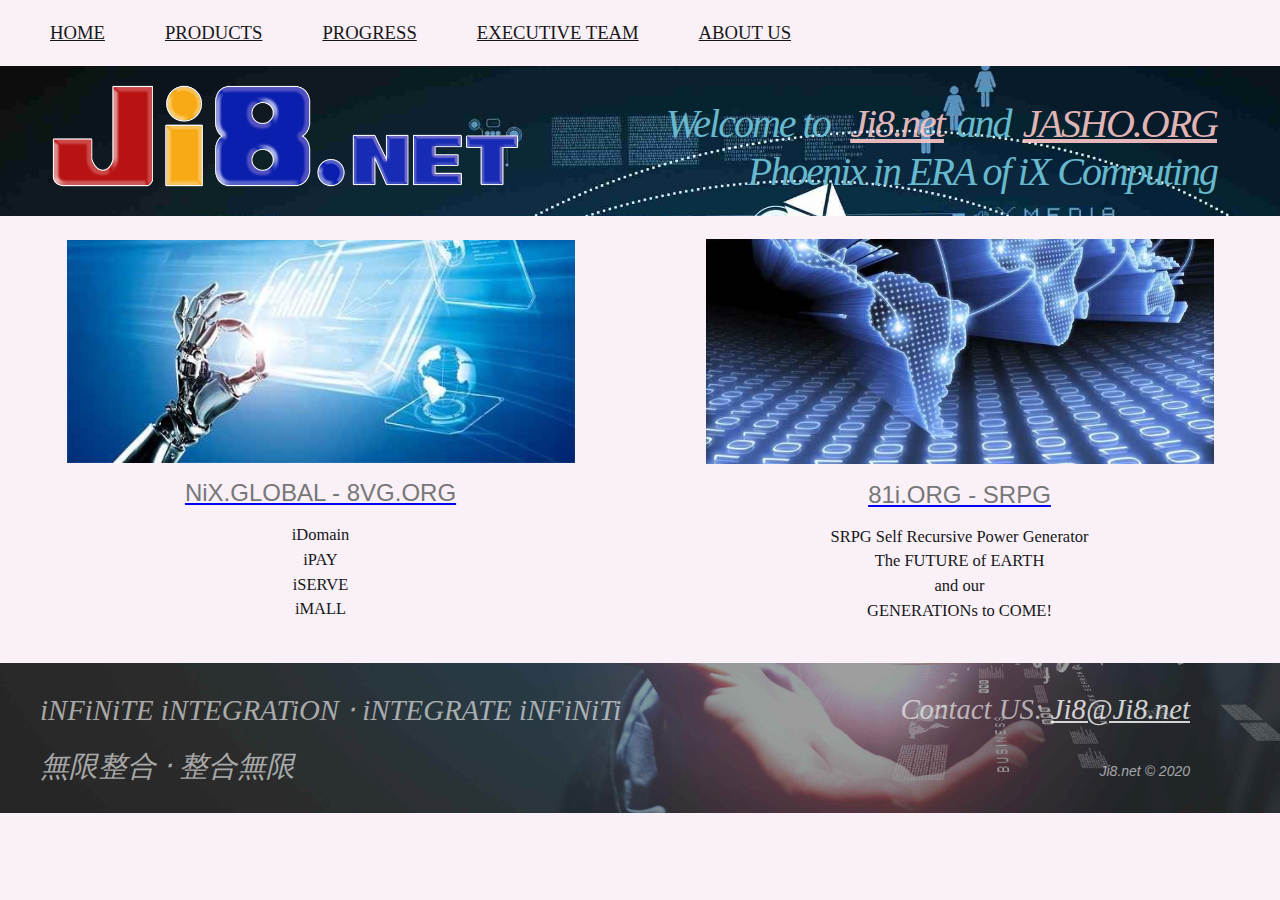
==== commit d6cfaf45: "更新手機板 版面" ====
--- a/index.html
+++ b/index.html
@@ -14,141 +14,145 @@
     <script src="./js/skel-panels.min.js"></script>
     <script src="./js/init.js"></script>
 
-    <!-- <link rel=stylesheet href="./css/skel-noscript-v01-01-01.css" />
-    <link rel=stylesheet href="./css/style-v01-01-01.css" />
-    <link rel=stylesheet href="./css/style-desktop-v01-01-01.css" /> -->
-    <link rel=stylesheet href="./css/Ji8-v01-01-03.css" />
-
- 
+    <link rel=stylesheet href="./css/Ji8-v01-01-04.css" />
+    <meta name="viewport" content="width=device-width, initial-scale=1.0">
     <!--script>var __adobewebfontsappname__ = "dreamweaver";</script>
     <script src="https://use.edgefonts.net/advent-pro:n1:default;antic-didone:n4:default.js"></script-->
 </head>
 
 <body>
 
-    <div id="layout" >
-        <div id="header_bar" style=" height: 216px;">
-            <nav class="nav-links"style="width: 100vw; height: 66px; overflow: hidden; background: #faf0f8; position: fixed;">
-                <ul style="white-space: nowrap; gap: 20px; background: #faf0f8; height: 100%; margin: 0; padding: 0; display: flex; align-items: center; margin-left:30px;">
-                    <li>
-                        <a href="./">HOME</a>
-                    </li>
-                    <li>
-                         <a href="./products/">PRODUCTS</a>
-                    </li>
-                    <li>
-                        <a href="./progress/">PROGRESS</a>
-                    </li>
-                    <li>
-                        <a href="https://nix.global/executive-team/" target="_blank">EXECUTIVE TEAM</a>
-                    </li>
-                    <li>
-                        <a href="https://JASHO.ORG/" target="_blank">ABOUT US</a>
-                    </li>
+    <div id="layout">
+        <div id="header_bar" style="height: 216px;">
+            <!-- 手機版下拉選單 -->
+            <div class="mobile-dropdown">
+                <div class="hamburger-menu" onclick="toggleMenu()">&#9776;</div> <!-- 三條槓 -->
+                <div id="mobile-nav" class="mobile-nav">
+                    <ul>
+                        <li><a href="./">HOME</a></li>
+                        <li><a href="./products/">PRODUCTS</a></li>
+                        <li><a href="./progress/">PROGRESS</a></li>
+                        <li><a href="https://nix.global/executive-team/" target="_blank">EXECUTIVE TEAM</a></li>
+                        <li><a href="https://JASHO.ORG/" target="_blank">ABOUT US</a></li>
+                    </ul>
+                </div>
+            </div>
+
+            <!-- 電腦版導覽列 -->
+            <nav class="nav-links">
+                <ul>
+                    <li><a href="./">HOME</a></li>
+                    <li><a href="./products/">PRODUCTS</a></li>
+                    <li><a href="./progress/">PROGRESS</a></li>
+                    <li><a href="https://nix.global/executive-team/" target="_blank">EXECUTIVE TEAM</a></li>
+                    <li><a href="https://JASHO.ORG/" target="_blank">ABOUT US</a></li>
                 </ul>
             </nav>
-                <table style="text-align: center; height: 140px; width: calc(100% - 100px);margin-left: 40px; margin-right: 40px; margin-top: 55px;">
-                <tr style="width: auto;">
-                    <td style="text-align: left; padding-left: 10px;vertical-align: BOTTOM; ">
-                            <a href="./"><img src="./images/JI83.png" alt="Logo" style="width: auto;height: 120px;"></a>
-                        </td>
-                    <td style="text-align: right; padding-right: 10px;vertical-align: BOTTOM;">
-                        <div id=hWord_bar
-                            style="white-space: nowrap; text-align: center; font-family: Arial, sans-serif;text-align: right;position: relative; z-index: 2;">
-    
+            <table class="header_bar_table">
+                <tr>
+                    <td class="header_bar_left-column">
+                        <a href="./"><img src="./images/JI83.png" alt="Logo" class="responsive-logo"></a>
+                    </td>
+                    <td class="header_bar_right-column">
+                        <div id="hWord_bar">
                             <br>
-                            <a style="white-space: nowrap; color:#67b9cd;">Welcome to &nbsp;</a>
-                            <a href="./" style="margin-left: 0px; color: rgba(255,201, 201,.9)">Ji8.net</a>
-                            <a style="margin-left: 0px; color:#67b9cd;">&nbsp;and&nbsp;</a>
-                            <a href="https://jasho.org" target="_blank" style="margin-left: 0px; color: rgba(255,201, 201,.9)">JASHO.ORG</a>
+                            <a style="color:#67b9cd;">Welcome to &nbsp;</a>
+                            <a href="./" style="color: rgba(255,201, 201,.9);">Ji8.net</a>
+                            <a style="color:#67b9cd;">&nbsp;and&nbsp;</a>
+                            <a href="https://jasho.org" target="_blank"
+                                style="color: rgba(255,201, 201,.9);">JASHO.ORG</a>
                             <br>
                             <br>
-                            <a style="color:#67b9cd;"> &nbsp; &nbsp; &nbsp; &nbsp;Phoenix in ERA of&nbsp;iX&nbsp;Computing</a>
+                            <a class="phoenix-text"> &nbsp; &nbsp; &nbsp; &nbsp;Phoenix in ERA
+                                of&nbsp;iX&nbsp;Computing</a>
                         </div>
                     </td>
                 </tr>
             </table>
-    
         </div>
-        <!-- 內容圖片 -->
-        <div id=ji8_main style="background: #faf0f8;">
-            <table style="text-align: center; width: calc(100% - 80px); margin-left: 30px; margin-right: 30px;">
+
+        <div id="ji8_main" class="main-container">
+            <table class="main-table">
                 <tr>
                     <!-- 第一欄，靠左對齊 -->
-                    <td style="text-align: center; padding: 0 20px; vertical-align: bottom;width: 50%;">
-                        <div id="image-section" style="justify-content: center; width: 100%; ">
-                            <a href="https://nix.global" target="_blank" class="image full">
-                                <img src="./images/pic03_2.jpg" style="width: 100%; height: auto; object-fit: cover;" alt="">
-                            </a>
-                        </div>
+                    <td class="ji8_main_pic">
+                        <table>
+                            <tr>
+                                <div class="image-section">
+                                    <a href="https://nix.global" target="_blank" class="image full">
+                                        <img src="./images/pic03_2.jpg" alt="NiX Global" />
+                                    </a>
+                                </div>
+                            </tr>
+                            <tr>
+                                <a href="https://nix.global" target="_blank" class="image full">
+                                    <h1 class="heading">NiX.GLOBAL - 8VG.ORG</h1>
+                                </a>
+                            </tr>
+                            <tr>
+                                <p>iDomain<br> iPAY<br> iSERVE<br> iMALL</p>
+                            </tr>
+                        </table>
                     </td>
-               
+
                     <!-- 第二欄，靠右對齊 -->
-                    <td style="text-align: center; padding: 0 20px; vertical-align: bottom; width: 50%;">
-                        <div id="image-section" style=" justify-content: center; width: 100%;">
-                            <a href="https://81i.org/" target="_blank" class="image full">
-                                <img src="./images/pic06_2.png" style="width: 100%; height: auto; object-fit: cover;" alt="">
-                            </a>
-                        </div>
-                    </td>
-                </tr>
-                <tr>
-                    <td style="text-align: left; padding: 0 20px; vertical-align: bottom;">
-                        <a href="https://nix.global" target="_blank" class="image full">
-                            <h1 style="color: #3232327a; text-align: center;background: #faf0f8; margin-top: 20px;">NiX.GLOBAL - 8VG.ORG</h1>
-                        </a>
-                    </td>
-                        <!-- 第二欄，靠右對齊 -->
-                    <td style="text-align: right; padding: 0 20px; vertical-align: bottom;">
-                        <a href="https://81i.org/" target=_blank class="image full">
-                            <h1 style="margin-left: 0; color: #3232327a; text-align: center;background: #faf0f8;">81i.ORG - SRPG
-                            </h1>
-                        </a>
-                    </td>
-                </tr>
-                <tr style="height: 100%;">
-                    <td style="text-align: left; padding: 0 20px; vertical-align: bottom;">
-                    <p>iDomain
-                        <br> iPAY
-                        <br> iSERVE
-                        <br> iMALL
-                    </p>
-                    </td>
-                    <!-- 第二欄，靠右對齊 -->
-                    <td style="text-align: right; padding: 0 20px; vertical-align: bottom;">
-                        
-                        <p> SRPG Self Recursive Power Generator
-                            <br> The FUTURE of EARTH
-                            <br> and our
-                            <br> GENERATIONs to COME!
-                        </p>
+                    <td class="ji8_main_pic">
+                        <table>
+                            <tr>
+                                <div class="image-section">
+                                    <a href="https://81i.org/" target="_blank" class="image full">
+                                        <img src="./images/pic06_2.png" alt="81i.org" />
+                                    </a>
+                                </div>
+                            </tr>
+                            <tr>
+                                <a href="https://81i.org/" target="_blank" class="image full">
+                                    <h1 class="heading">81i.ORG - SRPG</h1>
+                                </a>
+                            </tr>
+                            <tr>
+                                <p>SRPG Self Recursive Power Generator
+                                    <br> The FUTURE of EARTH
+                                    <br> and our
+                                    <br> GENERATIONs to COME!
+                                </p>
+                            </tr>
+                        </table>
                     </td>
                 </tr>
             </table>
         </div>
     </div>
- 
-<div id="tweet" style="height: 150px;">
-    <div class="container">
-        <!--section-->
-        <blockquote style="justify-content: center; align-items: center; flex-direction: column; height: auto;">
-            <table style="color: rgba(255, 255, 255, .6); border-collapse: collapse; width: calc(100% - 130px); margin-left:50px; height: 100px;">
-            <!-- <table style="color: rgba(255, 255, 255, .6); border-collapse: collapse; width: 892px;margin-left:50px; margin-top: auto;"> -->
-                <tr style="width: auto;">
-                    <td style="text-align: left;  padding: 10px 0;" ><span >iNFiNiTE iNTEGRATiON ‧ iNTEGRATE iNFiNiTi</span></td>
-                    <td style="text-align: right;"><span >Contact US: 
-                        <a href="mailto:Ji8@Ji8.net"  style="text-decoration: underline; color: rgb(255,255,255,.8); font-family: inherit;">Ji8@Ji8.net</a></span></td>
-                </tr>
-                <tr>
-                    <td style="text-align: left; padding: 10px 0;" ><span>無限整合 ‧ 整合無限</span></td>
-                    <td style="text-align: right;"><span
-                            style="font-size: 14px; font-family: Arial, sans-serif; ">Ji8.net &copy; 2020</span>
-                    </td>
-                </tr>
-            </table>
-        </blockquote>
+    <div id="tweet">
+        <div class="container">
+            <blockquote class="tweet-blockquote">
+                <table class="tweet-table">
+                    <tr>
+                        <td class="left-column"><span>iNFiNiTE iNTEGRATiON ‧ iNTEGRATE iNFiNiTi</span></td>
+                        <td class="right-column">
+                            <span>Contact US: <a href="mailto:Ji8@Ji8.net" class="email-link">Ji8@Ji8.net</a></span>
+                        </td>
+                    </tr>
+                    <tr>
+                        <td class="left-column"><span>無限整合 ‧ 整合無限</span></td>
+                        <td class="right-column">
+                            <span class="footer-text">Ji8.net &copy; 2020</span>
+                        </td>
+                    </tr>
+                </table>
+            </blockquote>
+        </div>
     </div>
-</div>
+    <script>
+        function toggleMenu() {   
+             var menu = document.getElementById("mobile-nav");
+                if (menu.style.display === "block") {
+                    menu.style.display = "none";
+                } else {
+                    menu.style.display = "block";
+                }
+        }
+    </script>
 </body>
 
 </html>--- a/css/Ji8-v01-01-04.css
+++ b/css/Ji8-v01-01-04.css
@@ -0,0 +1,771 @@
+@charset 'UTF-8';
+
+/* 設定字體 */
+@font-face {
+    font-family: 'Times New Roman';
+	src: url('font/fontawesome-webfont.eot@v=4.0.1');
+	src: url('font/fontawesome-webfont.eot') format('embedded-opentype'),
+         url('font/fontawesome-webfont.woff@v=4.0.1') format('woff'),
+         url('font/fontawesome-webfont.ttf@v=4.0.1') format('truetype'),
+         url('font/fontawesome-webfont.svg@v=4.0.1') format('svg');
+	font-weight: normal;
+	font-style: normal;
+}
+
+/* 基本樣式 */
+body, html {
+    font-family: Arial, sans-serif;
+    margin: 0;
+    /* 清除全頁面預設邊距 */
+    padding: 0;
+    /* 清除全頁面預設內邊距 */
+    width: 100%;
+    /* 保證頁面內容覆蓋全螢幕 */
+    background: #faf0f8;
+}
+
+h1,
+h2,
+h3,
+h4,
+h5,
+h6 {
+	font-weight: 300;
+	color: #777;
+	font-size: 150%;
+	/* background-color: #FFFFFF; */
+}
+
+/* 整體佈局容器 */
+#layout {
+	display: grid;
+	grid-template-columns: auto;
+	/* 僅控制單列佈局 */
+	grid-template-rows: auto auto auto;
+	/* 按順序排 LOGO、導航列、圖片 */
+	row-gap: 20px;
+	/* 控制垂直間距 */
+	align-items: start;
+	/* 垂直對齊方式 */
+	justify-items: start;
+	/* 水平對齊方式統一在左側 */
+	/*margin-left: 20px;*/
+	/* 設定左邊界基準 */
+	background: #faf0f8;
+}
+
+/* LOGO 部分 */
+#logo_bar {
+	display: flex;
+	align-items: center;
+	text-align: center;
+	/* LOGO 圖片與其他元素基線對齊 */
+	margin-left: 20px;
+}
+
+#hWord_bar {
+	text-align: center;
+	/* 文字區塊的文字居中 */
+	margin-top: 20px;
+	line-height: 1.5;
+	white-space: nowrap; 
+	text-align: center; 
+	font-family: Arial, sans-serif; 
+	text-align: right; 
+	position: relative; 
+	z-index: 2;
+}
+
+/* 所有超連結的基本樣式 */
+.header_bar_right-column a {
+    white-space: nowrap; /* 防止文字換行 */ 
+	/* 移除底線 */
+    /* text-decoration: none; */
+}
+
+/* 特定顏色設定 */
+.header_bar_right-column a:nth-child(1),
+.header_bar_right-column a:nth-child(3),
+.header_bar_right-column a:nth-child(5) {
+    color: #67b9cd;
+}
+
+.header_bar_right-column a:nth-child(2),
+.header_bar_right-column a:nth-child(4) {
+    color: rgba(255, 201, 201, 0.9);
+}
+
+/* Phoenix in ERA of iX Computing 樣式 */
+.phoenix-text {
+    color: #67b9cd;
+    /* display: block; 讓它獨占一行 */
+    /* margin-top: 10px; */
+}
+
+/* 導覽列 */
+#nav ul {
+	margin: 0;
+	padding: 0;
+	list-style: none;
+	display: flex;
+	/* 水平排列導航項目 */
+	gap: 20px;
+	/* 導航按鈕之間的間距 */
+}
+
+.nav-links ul {
+	/* list-style: none; */
+	background-color: #faf0f8;
+    white-space: nowrap;
+    gap: 20px;
+    background: #faf0f8;
+    height: 100%; /* 請確保父容器高度為100%或已設定具體高度 */
+    margin: 0;
+    padding: 0;
+    display: flex;
+    align-items: center;
+    margin-left: 30px;
+}
+
+.nav-links li {
+    list-style: none;
+}
+
+.nav-links {
+    position: fixed;
+    width: 100vw;
+    height: 66px;
+    overflow: hidden;
+    background: #faf0f8;
+}
+
+
+.nav-links ul li {
+	padding: 10px 20px;
+    list-style: none;
+}
+
+.nav-links a {
+    /* text-decoration: none; */
+    color: inherit;
+}
+
+.nav-links ul li a {
+	/* text-decoration: none; */
+	color: #171717;
+	font-family: 'Times New Roman';
+	font-size: 14pt;
+	font-weight: 400;
+	font-style: normal;
+}
+
+.nav-links ul li a:hover {
+	background-color: #ddd;
+}
+
+#hWord_bar a {
+	/* display: block; */
+	font-weight: 220;
+	line-height: 0;
+	font-size: 2.5em;
+	/* color: #FFF; */
+	letter-spacing: -0.05em;
+	margin-top: 0;
+	margin-right: 0;
+	/* margin-left: 60px; */
+	margin-bottom: 1em;
+	font-family: Cambria, "Hoefler Text", "Liberation Serif", Times, "Times New Roman", serif;
+	text-align: left;
+	font-style: oblique;
+	/* text-decoration: none; */
+	width: 100%;
+	/* 寬度設置為視窗寬度 */
+}
+
+#ji8_main  {
+	/* position: relative;
+	background: #fff; */
+	/* clip: rect(auto, 10cm, auto, auto); */
+	/* overflow: auto; */
+	/* text-decoration: none; */
+	width: 100vw;
+	/* 寬度設置為視窗寬度 */
+}
+#ji8_main  {
+	background: #faf0f8;
+	
+}
+
+#ji8_main_products #ji8_main_progree #ji8_main_products{
+	background: #faf0f8;
+}
+#ji8_main_progree table {
+	vertical-align: baseline;
+	width: calc(100% - 100px); 
+	text-align: center; 
+    margin: 0 auto;
+	margin-left: 30px; 
+	margin-right: 30px;
+	}
+
+
+#ji8_main_progree .title {
+    width: 15%;
+    text-align: left;
+    padding: 40px 20px 30px 20px;
+	
+}
+
+#ji8_main_progree .title span {
+    font-size: 1.5em;
+    color: rgba(5, 39, 175, 1);
+    font-family: "Times New Roman";
+	
+}
+
+/* 專案名稱（左側） */
+
+#ji8_main_progree .project-name {
+    /* width: 15%; */
+    text-align: left;
+    vertical-align: middle; 
+    padding: 0px 20px 20px 40px;
+    font-family: "Times New Roman";
+}
+
+/* 專案描述（右側） */
+#ji8_main_progree .project-desc {
+    vertical-align: middle; 
+    padding-left: 70px;
+    padding-bottom: 20px;
+    text-align: left;
+    font-family: "Times New Roman";
+	
+}
+#ji8_main_products  table {
+	text-align: center; 
+	width: calc(100% - 80px); 
+	margin-left: 30px; 
+	margin-right: 30px;
+}
+
+#ji8_main_products .title {
+    width: 15%;
+    text-align: left;
+    padding: 40px 20px 30px 20px;
+}
+
+#ji8_main_products .title span {
+    font-size: 1.5em;
+    color: rgba(5, 39, 175, 1);
+    font-family: "Times New Roman";
+	
+}
+
+
+/* 專案名稱（左側） */
+
+#ji8_main_products .project-name {
+    /* width: 15%; */
+    text-align: left;
+    padding: 0px 20px 20px 40px;	
+}
+#ji8_main_products .project-name span{
+	font-weight: bold; 
+	font-size: 130%;
+}
+
+/* 專案描述（右側） */
+#ji8_main_products .project-desc {
+	text-align: left; 
+	padding: 5px 20px 20px 60px;
+}
+
+#ji8_main_case {
+	/* position: relative;
+	background: #fff; */
+	/* clip: rect(auto, 10cm, auto, auto); */
+	/* overflow: auto; */
+	/* text-decoration: none; */
+	background: #faf0f8;
+	width: 100vw;
+	/* 寬度設置為視窗寬度 */
+}
+.ji8_main_table {
+	text-align: center;
+	 width: calc(100% - 80px); 
+	 margin-left: 30px; 
+	 margin-right: 30px;
+}
+.ji8_main_left-MID {
+	background: #faf0f8;
+	text-align: center; 
+	padding: 0 20px; 
+	vertical-align: bottom; 
+	width: 50%;
+}
+/* 左側欄位樣式 */
+.ji8_main_left-column {
+    text-align: left;
+}
+
+/* 右側欄位樣式 */
+.ji8_main_right-column {
+    text-align: right;
+}
+.ji8_main_pic {
+    width: 50%; /* 讓兩欄等寬 */
+    text-align: center;
+}
+
+
+.image-section img {
+    text-align: center; /* 讓內部內容（包含圖片）置中 */
+    vertical-align: middle; /* 垂直置中 */
+	/* display: block; */
+    width: 80%; /* 圖片自適應 */
+    height: auto;
+    /* max-width: 300px;  */
+}
+/* 手機版導航列 */
+.hamburger-menu {
+    font-size: 30px;
+    cursor: pointer;
+    color: #97ebdf;
+    display: inline-block;
+    position: absolute;
+    top: 10px; /* 調整位置與頁面邊界的距離 */
+    right: 20px; /* 靠右顯示 */
+}
+
+.mobile-nav {
+    display: none; /* 預設隱藏 */
+    position: absolute;
+    top: 40px;
+    left: 0;
+    width: 100%;
+    background-color: #faf0f8;
+}
+
+.mobile-nav ul {
+    list-style: none;
+    padding: 0;
+    margin: 0;
+    background-color: #faf0f8;
+}
+
+.mobile-nav ul li {
+    padding: 10px 20px;
+    text-align: center;
+}
+
+.mobile-nav ul li a {
+    color: #333;
+    text-decoration: none;
+}
+
+/* 手機版下拉選單（預設隱藏） */
+.mobile-dropdown {
+    display: none;
+    text-align: center;
+    margin: 10px;
+}
+
+.mobile-dropdown select {
+    width: 100%; /* 使下拉選單寬度自適應 */
+    padding: 8px;
+    font-size: 16px;
+}
+
+
+/* 主內容 */
+#header_bar {
+	position: relative;
+	background: url(../images/asesoresenti.jpg) no-repeat bottom center;
+	background-attachment: fixed;
+	/* background-size: cover; */
+	background-size: 2400px;
+	/* 背景保持原始大小 */
+	background-position: center -142px;
+	/* 水平居中，向下偏移 50px */
+	text-align: center;
+	height: 308px;
+	width: 100vw;
+	/* 寬度設置為視窗寬度 */
+	margin: 0;
+	/* 移除外邊距，避免偏移 */
+	padding: 0;
+	/* 移除內邊距，確保對齊 */
+	box-sizing: border-box;
+	/* 確保寬度包含邊框與內邊距 */
+}
+
+.header_bar_table {
+	text-align: center; 
+	height: 140px; 
+	width: calc(100% - 100px); 
+	margin-left: 40px; 
+	margin-right: 40px; 
+	margin-top: 55px;
+}
+.header_bar_table tr {
+}
+
+.header_bar_table td {
+	padding-left: 10px; 
+	vertical-align: BOTTOM;
+}
+
+.header_bar_left-column {
+    text-align: left;
+}
+
+/* 右側欄位樣式 */
+.header_bar_right-column {
+    text-align: right;
+}
+
+/* 三條槓按鈕 */
+.hamburger {
+    /* display: none; */
+    display: flex;
+    flex-direction: column;
+    cursor: pointer;
+}
+
+.hamburger div {
+    width: 25px;
+    height: 3px;
+    background-color: #979494;
+    margin: 5px;
+    transition: all 0.3s ease;
+}
+
+/* 內容區 */
+#ji8_main p {
+	margin-top: 10px;
+	text-align: center;
+	line-height: 1.5;
+	color: #171717;
+    font-family: 'Times New Roman';
+	font-size: 103%;
+}
+
+/* 註釋 */
+blockquote {
+	border-left: solid 0.5em #ddd;
+	padding: 1em 0 1em 2em;
+	font-style: italic;
+}
+
+/* Twitter 區域 */
+#tweet {
+	position: relative;
+	text-align: center;
+	background: url(../images/asesoresenti.jpg) no-repeat center center;
+	background-attachment: fixed;
+	background-size: cover;
+	height: 195px;
+	width: 100vw;
+	/* width: 1520px; */
+}
+
+#tweet:before {
+	content: '';
+	position: absolute;
+	left: 0;
+	top: 0;
+	width: 100%;
+	height: 100%;
+	background: rgba(64, 64, 64, 0.5);
+}
+
+#tweet section {
+	border-top: 1px solid;
+	border-bottom: 1px solid;
+	border-color: rgba(255, 255, 255, .1);
+}
+
+/* 外層容器樣式 */
+#tweet {
+    height: 150px;
+}
+
+/* Blockquote 內部調整 */
+.tweet-blockquote {
+    display: flex;
+    justify-content: center;
+    align-items: center;
+    flex-direction: column;
+    height: auto;
+    margin: 0;
+}
+
+/* 表格樣式 */
+.tweet-table {
+    color: rgba(255, 255, 255, .6);
+    border-collapse: collapse;
+    width: calc(100% - 130px);  /* 保持寬度，避免影響版面 */
+    /* margin-left: 50px; */
+    margin-right: 50px; /* 右邊距離也設置以保持對齊 */
+    height: 100px;
+}
+
+/* 單元格間距和對齊 */
+.tweet-table td {
+    padding: 10px 0;
+    /* text-align: left; */
+}
+
+/* 左側欄位樣式 */
+.left-column {
+    text-align: left;
+}
+
+/* 右側欄位樣式 */
+.right-column {
+    text-align: right;
+}
+
+/* 連結樣式 */
+.email-link {
+    text-decoration: underline;
+    color: rgb(255, 255, 255, .8);
+}
+
+/* 底部文字樣式 */
+.footer-text {
+    font-size: 14px;
+    font-family: Arial, sans-serif;
+}
+
+#tweet blockquote {
+	/* padding: 1em 4em; */
+	padding: 20px 0px;
+	/* line-height: 1.5em; */
+	font-size: 1.8em;
+	text-align: center;
+	position: relative;
+	border: none;
+	margin: 0;
+	font-weight: 300;
+	color: rgba(255, 255, 255, .6);
+	font-style: italic;
+}
+
+.container {
+	width: 100vw;
+	/* 寬度設置為視窗寬度 */
+	/* margin-left: 30px; */
+	margin-right: auto;
+	margin-top: auto;
+	margin-bottom: auto;
+	/* padding: 0; */
+	border: 0;
+	font-size: 100%;
+	vertical-align: baseline;
+	text-align: left;
+	font-family: "Times New Roman";
+	height: 100%;
+}
+
+/* Modifiers */
+
+.container.small {
+	width: 900px;
+}
+
+.container.big {
+	width: 100%;
+	max-width: 1500px;
+	min-width: 1200px;
+}
+
+span {
+	margin-top: auto;
+	margin-right: auto;
+	margin-bottom: auto;
+	padding: 0;
+	border: 0;
+	font-size: 100%;
+	vertical-align: baseline;
+	text-align: left;
+	font-family: "Times New Roman";
+}
+
+.responsive-logo {
+	height: 120px;
+	width: auto;
+  }
+
+.nav-links.show {
+    display: block;
+}
+
+/* 響應式設計：當螢幕小於 768px (手機) 時 */
+@media screen and (max-width: 768px) {
+    .nav-links {
+        display: none; /* 隱藏電腦版導覽列 */
+    }
+	.mobile-nav {
+		position: absolute; /* 或 fixed 讓它固定在螢幕 */
+		top: 50px; /* 讓它往下顯示 */
+		left: 0;
+		width: 100%;
+		background-color: rgba(255, 255, 255, 0);
+		z-index: 9999; /* 設定高層級 */
+		display: none; /* 預設隱藏 */
+		text-align: right;
+	}
+    .mobile-nav ul {
+        list-style: none;
+        padding: 0;
+        margin: 0;
+        text-align: right;  /* 文字靠右對齊 */
+        padding-right: 15px; /* 增加內邊距，讓字不貼邊 */
+		background-color: rgb(102, 96, 96);
+    }
+	
+	.mobile-nav ul li {
+		text-align: right;  /* 文字靠右對齊 */
+		color: #110e0e;
+		background-color: rgba(243, 239, 239, 0.89);
+	}
+	.mobile-nav ul li a {
+		color: #4e5e10;
+		display: inline-block; /* 讓背景長度與文字相同 */
+		/* background: rgb(11, 187, 172);] */
+		border-radius: 5px; /* 圓角美化 */
+		text-decoration: none;
+		color: #110e0e; /* 文字顏色 */
+	}
+	.navbar {
+        display: none; /* 隱藏電腦版導覽列 */
+    }
+    .mobile-dropdown {
+        display: block; /* 顯示手機版下拉選單 */
+		position: relative;
+    }
+    .main-table tr {
+        display: block;
+    }
+
+    .main-table td {
+        display: block;
+        width: 100%;
+        text-align: center;
+    }
+
+    /* 讓圖片不超過螢幕 */
+    .image-section img {
+        max-width: 100%;
+    }
+    .responsive-logo {
+		 /* 限制圖片寬度小於手機螢幕一半 */
+        /* max-width: 48%; */
+        height: 60px;
+        width: auto;
+        margin-left: 0; /* 圖片左邊不留空間 */
+    }
+
+    .header_bar_table {
+        width: 100%; /* 表格佔滿螢幕寬度 */
+        display: block; /* 將表格變為區塊元素 */
+		margin-left: 20px;
+    }
+
+    .header_bar_left-column,
+    .header_bar_right-column {
+        display: block; /* 讓每一欄位都成為區塊 */
+        width: 100%; /* 欄位寬度佔滿 */
+        /* text-align: center;  */
+        margin-bottom: 10px; /* 欄位間距 */
+        text-align: left; /* 文字靠左 */
+    }
+	#hWord_bar {
+		margin-top: 0px;
+		line-height: 0.8;
+		text-align: left;
+	}
+    /* 調整文字樣式，並保持靠左 */
+    #hWord_bar a {
+        /* display: block; */
+        margin-bottom: 5px; /* 增加文字行間距 */
+        text-align: left; /* 靠左顯示 */
+        font-size: 20px; /* 缩小字形 */
+    }
+
+    .phoenix-text {
+        /* display: block;  */
+        margin-top: 10px; /* 增加上方間距 */
+        text-align: left; /* 文字靠左顯示 */
+        font-size: 20px; /* 縮小字型 */
+    }
+
+    /* 如果你需要對 'Ji8.net' 和 'JASHO.ORG' 進行特殊字型大小設定 */
+    .phoenix-text a {
+        font-size: 20px; /* 設定這些文字的字型大小 */
+    }
+
+	#tweet {
+        font-size: 14px; /* 基本文字大小 */
+    }
+
+	#tweet blockquote {
+		padding: 1em 0 1em 2em;
+		line-height: 1.2;
+	}
+    .tweet-blockquote {
+        font-size: 14px; /* 確保 blockquote 內的文字縮小 */
+    }
+
+    .tweet-table {
+        width: 100%; /* 使表格填滿屏幕寬度 */
+    }
+
+    .tweet-table tr{
+    }
+    .tweet-table td{
+		padding: 10px 0;
+    }
+    /* 左欄和右欄的文字調整 */
+    .left-column, .right-column {
+        font-size: 12px; /* 將左邊和右邊的文字縮小 */
+    }
+
+    .left-column span, .right-column span {
+		/* 確保 span 元素內文字縮小 */
+        /* font-size: 12px;  */
+    }
+
+    /* 特別調整 email 和 footer 的字型大小 */
+    .email-link {
+        font-size: 12px; /* 設定 email 連結的字型大小 */
+    }
+
+    .footer-text {
+        font-size: 10px; /* footer 文字縮小 */
+    }
+	#ji8_main_progree .title {
+		padding: 40px 20px 30px 0px;
+		
+	}
+	#ji8_main_progree table {
+		width: calc(100% - 50px);
+	}
+	#ji8_main_progree .project-name {
+		padding: 0px 20px 20px 20px;
+	}
+	
+	/* 專案描述（右側） */
+	#ji8_main_progree .project-desc {
+		padding-left: 00px;
+		padding-bottom: 20px;
+		
+	}
+	#ji8_main_products  table {
+		text-align: center; 
+		width: calc(100% - 20px); 
+		margin-left: 0px; 
+	}
+}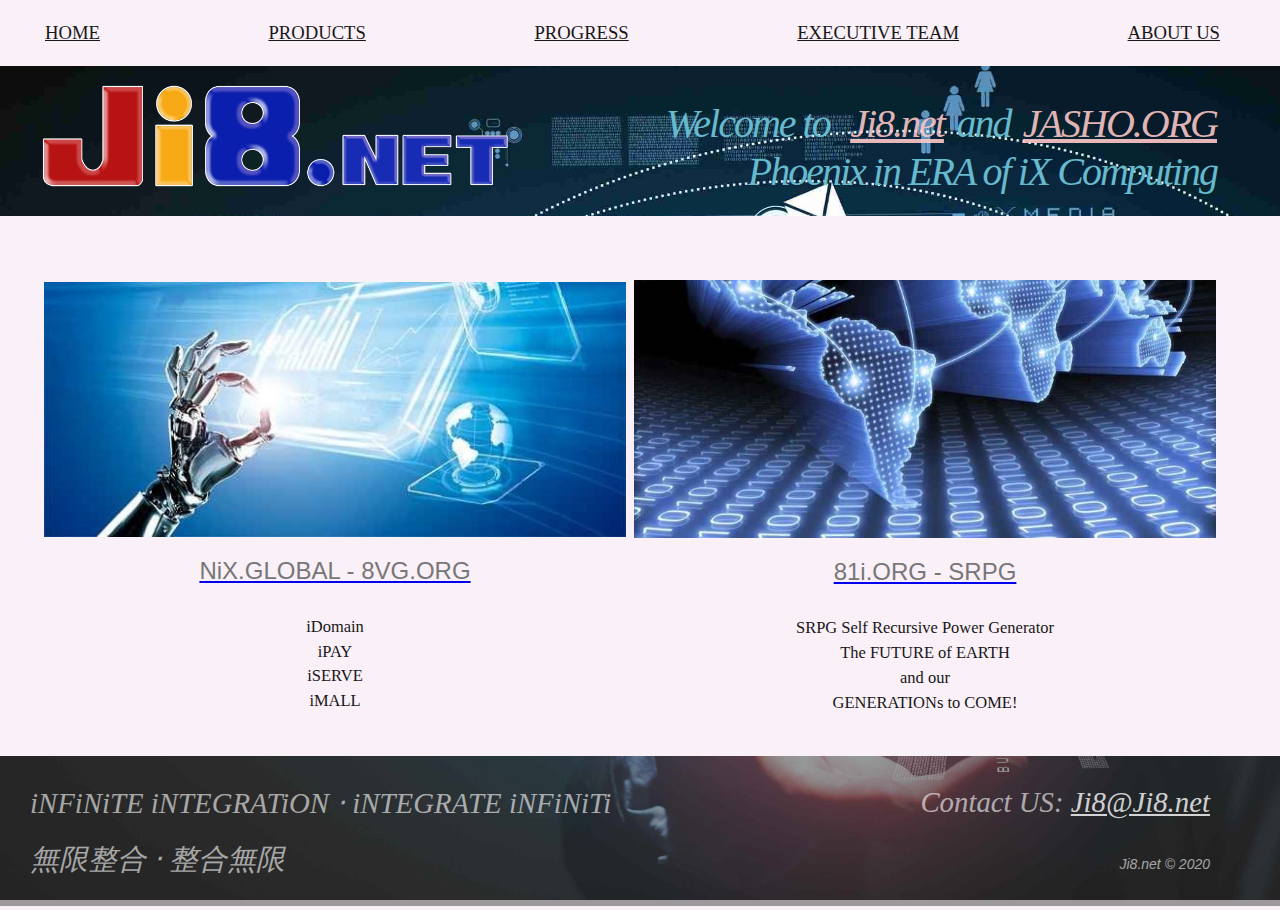
==== commit ae936664: "修改版面，手機板" ====
--- a/index.html
+++ b/index.html
@@ -75,58 +75,70 @@
             <table class="main-table">
                 <tr>
                     <!-- 第一欄，靠左對齊 -->
-                    <td class="ji8_main_pic">
-                        <table>
+                    <td>
+                        <table class="inner-table">
                             <tr>
-                                <div class="image-section">
-                                    <a href="https://nix.global" target="_blank" class="image full">
-                                        <img src="./images/pic03_2.jpg" alt="NiX Global" />
-                                    </a>
-                                </div>
+                                <td>
+                                    <div class="ji8_main_pic_L">
+                                        <a href="https://nix.global" target="_blank" class="image full">
+                                            <img src="./images/pic03_2.jpg" alt="NiX Global" />
+                                        </a>
+                                    </div>
+                                </td>
                             </tr>
                             <tr>
-                                <a href="https://nix.global" target="_blank" class="image full">
-                                    <h1 class="heading">NiX.GLOBAL - 8VG.ORG</h1>
-                                </a>
+                                <td>
+                                    <a href="https://nix.global" target="_blank" class="image full">
+                                        <h1 class="heading">NiX.GLOBAL - 8VG.ORG</h1>
+                                    </a>
                             </tr>
-                            <tr>
-                                <p>iDomain<br> iPAY<br> iSERVE<br> iMALL</p>
-                            </tr>
-                        </table>
                     </td>
-
-                    <!-- 第二欄，靠右對齊 -->
-                    <td class="ji8_main_pic">
-                        <table>
-                            <tr>
-                                <div class="image-section">
-                                    <a href="https://81i.org/" target="_blank" class="image full">
-                                        <img src="./images/pic06_2.png" alt="81i.org" />
-                                    </a>
-                                </div>
-                            </tr>
-                            <tr>
-                                <a href="https://81i.org/" target="_blank" class="image full">
-                                    <h1 class="heading">81i.ORG - SRPG</h1>
-                                </a>
-                            </tr>
-                            <tr>
-                                <p>SRPG Self Recursive Power Generator
-                                    <br> The FUTURE of EARTH
-                                    <br> and our
-                                    <br> GENERATIONs to COME!
-                                </p>
-                            </tr>
-                        </table>
+                <tr>
+                    <td>
+                        <p>iDomain<br> iPAY<br> iSERVE<br> iMALL</p>
                     </td>
                 </tr>
+            </table>
+            </td>
+
+            <!-- 第二欄，靠右對齊 -->
+            <td>
+                <table class="inner-table">
+                    <tr>
+                        <td>
+                            <div class="ji8_main_pic_R">
+                                <a href="https://81i.org/" target="_blank" class="image full">
+                                    <img src="./images/pic06_2.png" alt="81i.org" />
+                                </a>
+                            </div>
+                        </td>
+                    </tr>
+                    <tr>
+                        <td>
+                            <a href="https://81i.org/" target="_blank" class="image full">
+                                <h1 class="heading">81i.ORG - SRPG</h1>
+                            </a>
+                        </td>
+                    </tr>
+                    <tr>
+                        <td>
+                            <p>SRPG Self Recursive Power Generator
+                                <br> The FUTURE of EARTH
+                                <br> and our
+                                <br> GENERATIONs to COME!
+                            </p>
+                        </td>
+                    </tr>
+                </table>
+            </td>
+            </tr>
             </table>
         </div>
     </div>
     <div id="tweet">
-        <div class="container">
+        <div  class="container">
             <blockquote class="tweet-blockquote">
-                <table class="tweet-table">
+                <table id="split_styleA" class="tweet-table">
                     <tr>
                         <td class="left-column"><span>iNFiNiTE iNTEGRATiON ‧ iNTEGRATE iNFiNiTi</span></td>
                         <td class="right-column">
@@ -140,17 +152,37 @@
                         </td>
                     </tr>
                 </table>
+                <table id="split_styleB" class="tweet-table">
+                    <tr>
+                        <td class="left-column"><span>iNFiNiTE iNTEGRATiON ‧ iNTEGRATE iNFiNiTi</span></td>
+                    
+                    </tr>
+                    <tr>
+                        <td class="left-column"><span>無限整合 ‧ 整合無限</span></td>
+                        
+                    </tr>
+                    <tr>    
+                        <td class="left-column">
+                            <span>Contact US: <a href="mailto:Ji8@Ji8.net" class="email-link">Ji8@Ji8.net</a></span>
+                        </td>
+                    </tr>
+                    <tr>
+                        <td class="left-column">
+                            <span class="footer-text">Ji8.net &copy; 2020</span>
+                        </td>
+                    </tr>
+                </table>
             </blockquote>
         </div>
     </div>
     <script>
-        function toggleMenu() {   
-             var menu = document.getElementById("mobile-nav");
-                if (menu.style.display === "block") {
-                    menu.style.display = "none";
-                } else {
-                    menu.style.display = "block";
-                }
+        function toggleMenu() {
+            var menu = document.getElementById("mobile-nav");
+            if (menu.style.display === "block") {
+                menu.style.display = "none";
+            } else {
+                menu.style.display = "block";
+            }
         }
     </script>
 </body>
--- a/css/Ji8-v01-01-04.css
+++ b/css/Ji8-v01-01-04.css
@@ -124,7 +124,10 @@
     padding: 0;
     display: flex;
     align-items: center;
-    margin-left: 30px;
+    display: flex;             /* 使用 flexbox 來排列項目 */
+    justify-content: space-between; /* 使每個項目平均分布 */
+    margin-left: 25px;
+    margin-right: 40px;
 }
 
 .nav-links li {
@@ -137,6 +140,7 @@
     height: 66px;
     overflow: hidden;
     background: #faf0f8;
+	z-index: 9999; /* 設定高層級 */
 }
 
 
@@ -158,11 +162,17 @@
 	font-weight: 400;
 	font-style: normal;
 }
-
+.text-section {
+    display: flex;
+    flex-direction: column; /* 讓標題與段落垂直排列 */
+}
 .nav-links ul li a:hover {
 	background-color: #ddd;
 }
-
+.content-wrapper {
+    display: flex;
+    align-items: center; /* 讓文字與圖片垂直置中 */
+}
 #hWord_bar a {
 	/* display: block; */
 	font-weight: 220;
@@ -193,6 +203,7 @@
 }
 #ji8_main  {
 	background: #faf0f8;
+    overflow: hidden;
 	
 }
 
@@ -317,6 +328,38 @@
     width: 50%; /* 讓兩欄等寬 */
     text-align: center;
 }
+.ji8_main_pic_L {
+    /* width: 50%; */
+    text-align: left;
+    width: 100%;  /* 讓圖片填滿整個 <td> */
+    /* height: 100vh; */
+    object-fit: cover; /* 確保圖片能填滿整個區域，可能會裁切 */
+    display: block;
+}
+.ji8_main_pic_L img {
+    width: 100%;  /* 讓圖片填滿整個 <td> */
+    height: auto; /* 確保圖片與視窗等高 */
+    object-fit: cover; /* 確保圖片能填滿整個區域，可能會裁切 */
+    display: block;
+    margin: 0 auto 0 0;
+    max-width: 100%;  /* 限制圖片不超過 td */
+}
+
+.ji8_main_pic_R{
+    width: 50%; /* 讓兩欄等寬 */
+    text-align: right;
+    width: 100%;  /* 讓圖片填滿整個 <td> */
+    /* height: 100vh; */
+    object-fit: cover; /* 確保圖片能填滿整個區域，可能會裁切 */
+    display: block;
+}
+.ji8_main_pic_R img {
+    width: 100%;  /* 讓圖片填滿整個 <td> */
+    height: auto; /* 確保圖片與視窗等高 */
+    object-fit: cover; /* 確保圖片能填滿整個區域，可能會裁切 */
+    display: block;
+    margin: 0 0 0 auto;
+}
 
 
 .image-section img {
@@ -336,6 +379,8 @@
     position: absolute;
     top: 10px; /* 調整位置與頁面邊界的距離 */
     right: 20px; /* 靠右顯示 */
+    width: 40px;  /* 調整適合的寬度 */
+    height: 30px; /* 調整適合的高度 */
 }
 
 .mobile-nav {
@@ -412,7 +457,7 @@
 }
 
 .header_bar_table td {
-	padding-left: 10px; 
+	padding-left: 0px; 
 	vertical-align: BOTTOM;
 }
 
@@ -500,15 +545,24 @@
     height: auto;
     margin: 0;
 }
+#split_styleA{
+	display: table;
+}
+#split_styleB{
+	display: none;
+}
 
 /* 表格樣式 */
 .tweet-table {
     color: rgba(255, 255, 255, .6);
     border-collapse: collapse;
-    width: calc(100% - 130px);  /* 保持寬度，避免影響版面 */
     /* margin-left: 50px; */
-    margin-right: 50px; /* 右邊距離也設置以保持對齊 */
     height: 100px;
+	
+	/* height: 140px;  */
+	width: calc(100% - 100px); 
+	margin-left: 40px; 
+	margin-right: 80px; 
 }
 
 /* 單元格間距和對齊 */
@@ -601,9 +655,33 @@
 .nav-links.show {
     display: block;
 }
+.main-table {
+    table-layout: fixed; /* 確保列寬平均分配 */
+    border-collapse: collapse;
+	
+	text-align: center; 
+	/* height: 140px;  */
+	width: calc(100% - 100px); 
+	margin-left: 40px; 
+	margin-right: 40px; 
+	margin-top: 40px;
+}
+
+.main-table td {
+    width: 50%;
+    height: 100%;
+    word-wrap: break-word; 
+}
 
 /* 響應式設計：當螢幕小於 768px (手機) 時 */
 @media screen and (max-width: 768px) {
+	
+	#split_styleA{
+		display: none;
+	}
+	#split_styleB{
+		display: table;
+	}
     .nav-links {
         display: none; /* 隱藏電腦版導覽列 */
     }
@@ -646,6 +724,9 @@
         display: block; /* 顯示手機版下拉選單 */
 		position: relative;
     }
+	.main-table {
+		margin-left: 20px; 
+	}
     .main-table tr {
         display: block;
     }
@@ -682,6 +763,16 @@
         margin-bottom: 10px; /* 欄位間距 */
         text-align: left; /* 文字靠左 */
     }
+	.header_bar_left-column img{
+		width: 280px;
+		height: auto;
+	}
+
+    .header_bar_right-column {
+	}
+	.heading{
+        font-size: 20px; /* 缩小字形 */
+	}
 	#hWord_bar {
 		margin-top: 0px;
 		line-height: 0.8;
@@ -720,6 +811,7 @@
     }
 
     .tweet-table {
+		margin-left: 25px;
         width: 100%; /* 使表格填滿屏幕寬度 */
     }
 
@@ -731,7 +823,9 @@
     /* 左欄和右欄的文字調整 */
     .left-column, .right-column {
         font-size: 12px; /* 將左邊和右邊的文字縮小 */
-    }
+		line-height: 0;
+	}
+    
 
     .left-column span, .right-column span {
 		/* 確保 span 元素內文字縮小 */
@@ -768,4 +862,12 @@
 		width: calc(100% - 20px); 
 		margin-left: 0px; 
 	}
+	.inner-table{
+		width: 280px;
+
+	}
+	.ji8_main_pic_L img{
+		width: 280px;
+		height: auto;
+	}
 }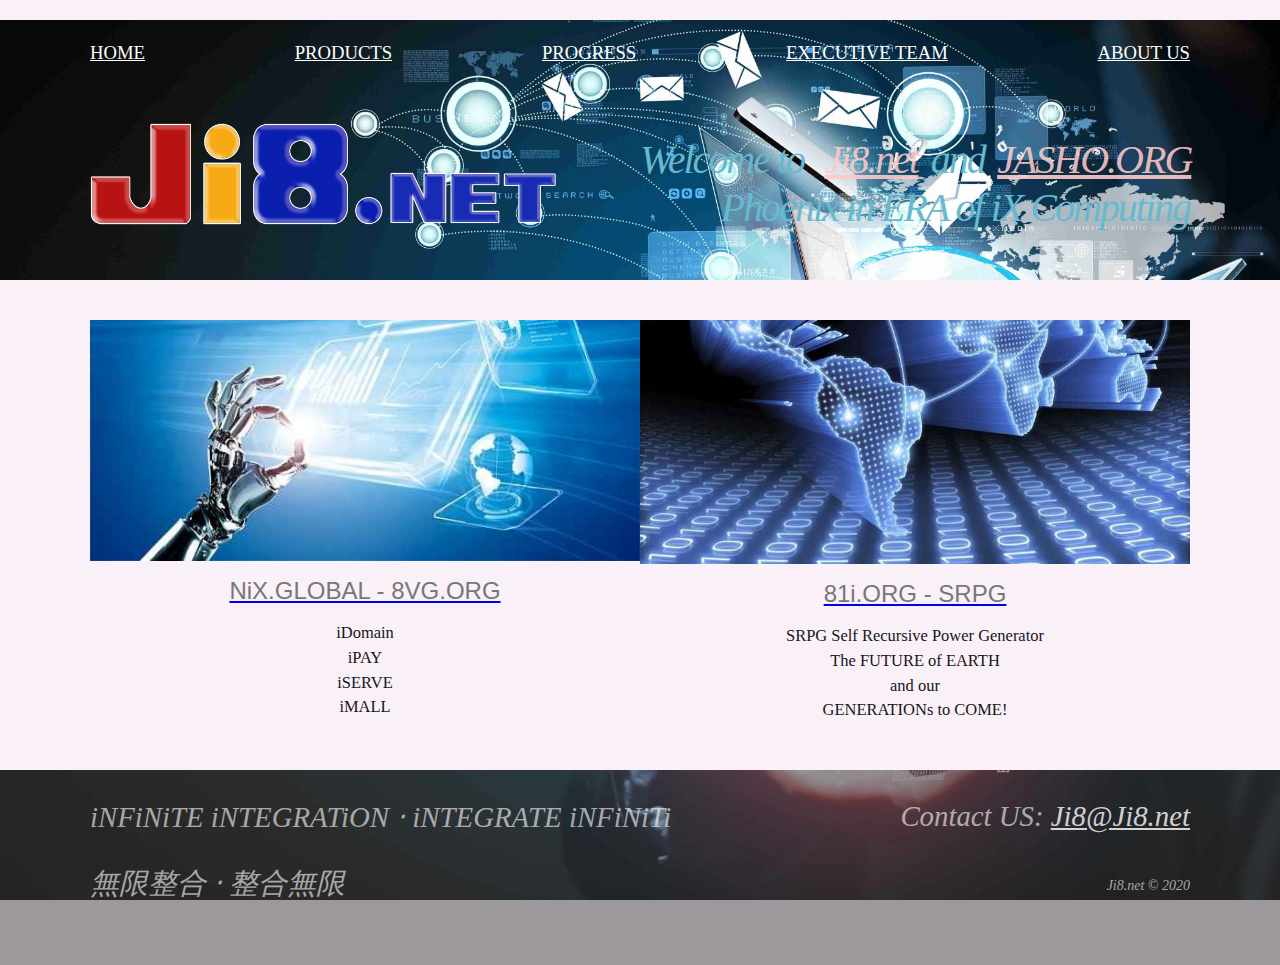
==== commit 0b6d8831: "1. 修改 CSS名稱 2. 修改 網頁版面" ====
--- a/index.html
+++ b/index.html
@@ -14,7 +14,7 @@
     <script src="./js/skel-panels.min.js"></script>
     <script src="./js/init.js"></script>
 
-    <link rel=stylesheet href="./css/Ji8-v01-01-04.css" />
+    <link rel=stylesheet href="./css/Ji8-v01-01-05.css" />
     <meta name="viewport" content="width=device-width, initial-scale=1.0">
     <!--script>var __adobewebfontsappname__ = "dreamweaver";</script>
     <script src="https://use.edgefonts.net/advent-pro:n1:default;antic-didone:n4:default.js"></script-->
@@ -23,7 +23,7 @@
 <body>
 
     <div id="layout">
-        <div id="header_bar" style="height: 216px;">
+        <div id="header_bar">
             <!-- 手機版下拉選單 -->
             <div class="mobile-dropdown">
                 <div class="hamburger-menu" onclick="toggleMenu()">&#9776;</div> <!-- 三條槓 -->
@@ -32,8 +32,8 @@
                         <li><a href="./">HOME</a></li>
                         <li><a href="./products/">PRODUCTS</a></li>
                         <li><a href="./progress/">PROGRESS</a></li>
-                        <li><a href="https://nix.global/executive-team/" target="_blank">EXECUTIVE TEAM</a></li>
-                        <li><a href="https://JASHO.ORG/" target="_blank">ABOUT US</a></li>
+                        <li><a href="https://nix.global/executive-team/" >EXECUTIVE TEAM</a></li>
+                        <li><a href="https://JASHO.ORG/" >ABOUT US</a></li>
                     </ul>
                 </div>
             </div>
@@ -44,136 +44,93 @@
                     <li><a href="./">HOME</a></li>
                     <li><a href="./products/">PRODUCTS</a></li>
                     <li><a href="./progress/">PROGRESS</a></li>
-                    <li><a href="https://nix.global/executive-team/" target="_blank">EXECUTIVE TEAM</a></li>
-                    <li><a href="https://JASHO.ORG/" target="_blank">ABOUT US</a></li>
+                    <li><a href="https://nix.global/executive-team/" >EXECUTIVE TEAM</a></li>
+                    <li><a href="https://JASHO.ORG/" >ABOUT US</a></li>
                 </ul>
             </nav>
-            <table class="header_bar_table">
-                <tr>
-                    <td class="header_bar_left-column">
-                        <a href="./"><img src="./images/JI83.png" alt="Logo" class="responsive-logo"></a>
-                    </td>
-                    <td class="header_bar_right-column">
-                        <div id="hWord_bar">
-                            <br>
-                            <a style="color:#67b9cd;">Welcome to &nbsp;</a>
-                            <a href="./" style="color: rgba(255,201, 201,.9);">Ji8.net</a>
-                            <a style="color:#67b9cd;">&nbsp;and&nbsp;</a>
-                            <a href="https://jasho.org" target="_blank"
-                                style="color: rgba(255,201, 201,.9);">JASHO.ORG</a>
-                            <br>
-                            <br>
-                            <a class="phoenix-text"> &nbsp; &nbsp; &nbsp; &nbsp;Phoenix in ERA
-                                of&nbsp;iX&nbsp;Computing</a>
-                        </div>
-                    </td>
-                </tr>
-            </table>
+            <div class="header_bar_table">
+                <div class="header_bar_div">
+                    <a href="./"><img src="./images/JI83.png" alt="Logo" class="responsive-logo"></a>
+                </div>
+                <div class="hWord_bar">
+                    <a style="color:#67b9cd;">Welcome to &nbsp;</a>
+                    <a href="./" style="color: rgba(255,201, 201,.9);">Ji8.net</a>
+                    <a style="color:#67b9cd;">&nbsp;and&nbsp;</a>
+                    <a href="https://jasho.org" 
+                        style="color: rgba(255,201, 201,.9);">JASHO.ORG</a>
+                    <br>
+                    <br>
+                    <a class="phoenix-text"> &nbsp; &nbsp; &nbsp; &nbsp;Phoenix in ERA
+                        of&nbsp;iX&nbsp;Computing</a>
+                </div>
+            </div>
         </div>
 
         <div id="ji8_main" class="main-container">
-            <table class="main-table">
-                <tr>
-                    <!-- 第一欄，靠左對齊 -->
-                    <td>
-                        <table class="inner-table">
-                            <tr>
-                                <td>
-                                    <div class="ji8_main_pic_L">
-                                        <a href="https://nix.global" target="_blank" class="image full">
-                                            <img src="./images/pic03_2.jpg" alt="NiX Global" />
-                                        </a>
-                                    </div>
-                                </td>
-                            </tr>
-                            <tr>
-                                <td>
-                                    <a href="https://nix.global" target="_blank" class="image full">
-                                        <h1 class="heading">NiX.GLOBAL - 8VG.ORG</h1>
-                                    </a>
-                            </tr>
-                    </td>
-                <tr>
-                    <td>
-                        <p>iDomain<br> iPAY<br> iSERVE<br> iMALL</p>
-                    </td>
-                </tr>
-            </table>
-            </td>
-
-            <!-- 第二欄，靠右對齊 -->
-            <td>
-                <table class="inner-table">
-                    <tr>
-                        <td>
-                            <div class="ji8_main_pic_R">
-                                <a href="https://81i.org/" target="_blank" class="image full">
-                                    <img src="./images/pic06_2.png" alt="81i.org" />
-                                </a>
-                            </div>
-                        </td>
-                    </tr>
-                    <tr>
-                        <td>
-                            <a href="https://81i.org/" target="_blank" class="image full">
-                                <h1 class="heading">81i.ORG - SRPG</h1>
-                            </a>
-                        </td>
-                    </tr>
-                    <tr>
-                        <td>
-                            <p>SRPG Self Recursive Power Generator
-                                <br> The FUTURE of EARTH
-                                <br> and our
-                                <br> GENERATIONs to COME!
-                            </p>
-                        </td>
-                    </tr>
-                </table>
-            </td>
-            </tr>
-            </table>
+            <div class="main_table_hel">
+                <div class="ji8_main_pic_L">
+                    <a href="https://nix.global"  class="image full">
+                        <img src="./images/pic03_2.jpg" alt="NiX Global" />
+                    </a>
+                </div>
+                <div style="text-align: center;">
+                    <a href="https://nix.global"  class="image full">
+                        <h1 class="heading">NiX.GLOBAL - 8VG.ORG</h1>
+                    </a>
+                </div>
+                <div>
+                    <p>iDomain<br> iPAY<br> iSERVE<br> iMALL</p>
+                </div>
+            </div>
+            <div class="main_table_hel">
+                <div class="ji8_main_pic_R">
+                    <a href="https://81i.org/"  class="image full">
+                        <img src="./images/pic06_2.png" alt="81i.org" />
+                    </a>
+                </div>
+                <div style="text-align: center;">
+                    <a href="https://81i.org/"  class="image full">
+                        <h1 class="heading">81i.ORG - SRPG</h1>
+                    </a>
+                </div>
+                <div>
+                    <p>SRPG Self Recursive Power Generator
+                        <br> The FUTURE of EARTH
+                        <br> and our
+                        <br> GENERATIONs to COME!
+                    </p>
+                </div>
+            </div>
+            
         </div>
     </div>
     <div id="tweet">
-        <div  class="container">
-            <blockquote class="tweet-blockquote">
-                <table id="split_styleA" class="tweet-table">
-                    <tr>
-                        <td class="left-column"><span>iNFiNiTE iNTEGRATiON ‧ iNTEGRATE iNFiNiTi</span></td>
-                        <td class="right-column">
-                            <span>Contact US: <a href="mailto:Ji8@Ji8.net" class="email-link">Ji8@Ji8.net</a></span>
-                        </td>
-                    </tr>
-                    <tr>
-                        <td class="left-column"><span>無限整合 ‧ 整合無限</span></td>
-                        <td class="right-column">
-                            <span class="footer-text">Ji8.net &copy; 2020</span>
-                        </td>
-                    </tr>
-                </table>
-                <table id="split_styleB" class="tweet-table">
-                    <tr>
-                        <td class="left-column"><span>iNFiNiTE iNTEGRATiON ‧ iNTEGRATE iNFiNiTi</span></td>
-                    
-                    </tr>
-                    <tr>
-                        <td class="left-column"><span>無限整合 ‧ 整合無限</span></td>
-                        
-                    </tr>
-                    <tr>    
-                        <td class="left-column">
-                            <span>Contact US: <a href="mailto:Ji8@Ji8.net" class="email-link">Ji8@Ji8.net</a></span>
-                        </td>
-                    </tr>
-                    <tr>
-                        <td class="left-column">
-                            <span class="footer-text">Ji8.net &copy; 2020</span>
-                        </td>
-                    </tr>
-                </table>
-            </blockquote>
-        </div>
+		<div id="split_styleA" class="container">
+			<div class="row">
+				<div class="box left"><span>iNFiNiTE iNTEGRATiON ‧ iNTEGRATE iNFiNiTi</span></div>
+				<div class="box right"><span>Contact US: <a href="mailto:Ji8@Ji8.net"
+							class="email-link">Ji8@Ji8.net</a></span></div>
+			</div>
+			<div class="row">
+				<div class="box left"><span>無限整合 ‧ 整合無限</span></div>
+				<div class="box right"><span class="footer-text">Ji8.net &copy; 2020</span></div>
+			</div>
+		</div>
+		<div id="split_styleB" class="container">
+			<div class="row">
+				<div class="box left"><span>iNFiNiTE iNTEGRATiON ‧ iNTEGRATE iNFiNiTi</span></div>
+			</div>
+			<div class="row">
+				<div class="box left"><span>無限整合 ‧ 整合無限</span></div>
+			</div>
+			<div class="row">
+				<div class="box left"><span>Contact US: <a href="mailto:Ji8@Ji8.net"
+							class="email-link">Ji8@Ji8.net</a></span></div>
+			</div>
+			<div class="row">
+				<div class="box left"><span class="footer-text">Ji8.net &copy; 2020</span></div>
+			</div>
+		</div>
     </div>
     <script>
         function toggleMenu() {
--- a/css/Ji8-v01-01-05.css
+++ b/css/Ji8-v01-01-05.css
@@ -0,0 +1,850 @@
+@charset 'UTF-8';
+
+/* 設定字體 */
+@font-face {
+    font-family: 'Times New Roman';
+	src: url('font/fontawesome-webfont.eot@v=4.0.1');
+	src: url('font/fontawesome-webfont.eot') format('embedded-opentype'),
+         url('font/fontawesome-webfont.woff@v=4.0.1') format('woff'),
+         url('font/fontawesome-webfont.ttf@v=4.0.1') format('truetype'),
+         url('font/fontawesome-webfont.svg@v=4.0.1') format('svg');
+	font-weight: normal;
+	font-style: normal;
+}
+
+/* 基本樣式 */
+body, html {
+    font-family: Arial, sans-serif;
+    margin: 0;
+    /* 清除全頁面預設邊距 */
+    padding: 0;
+    /* 清除全頁面預設內邊距 */
+    width: 100%;
+    /* 保證頁面內容覆蓋全螢幕 */
+    background: #faf0f8;
+}
+
+h1,
+h2,
+h3,
+h4,
+h5,
+h6 {
+	font-weight: 300;
+	color: #777;
+	font-size: 150%;
+	/* background-color: #FFFFFF; */
+}
+
+/* 整體佈局容器 */
+#layout {
+	display: grid;
+	grid-template-columns: auto;
+	/* 僅控制單列佈局 */
+	grid-template-rows: auto auto auto;
+	/* 按順序排 LOGO、導航列、圖片 */
+	row-gap: 20px;
+	/* 控制垂直間距 */
+	align-items: start;
+	/* 垂直對齊方式 */
+	justify-items: start;
+	/* 水平對齊方式統一在左側 */
+	/*margin-left: 20px;*/
+	/* 設定左邊界基準 */
+	background: #faf0f8;
+	width: 100vw;
+    
+}
+/* 設定版面框度*/
+
+#ji8_main,.nav-links ,.header_bar_table,.container,#ji8_main_products{
+	width: 1100px;
+}
+
+
+/* 導覽列 */
+#nav ul {
+	margin: 0;
+	padding: 0;
+	list-style: none;
+	display: flex;
+	/* 水平排列導航項目 */
+	gap: 20px;
+	/* 導航按鈕之間的間距 */
+}
+
+.nav-links ul {
+	/* list-style: none; */
+	/* background-color: #faf0f8; */
+    white-space: nowrap;
+    gap: 20px;
+    /* background: #faf0f8; */
+    height: 100%; /* 請確保父容器高度為100%或已設定具體高度 */
+    margin: 0;
+    padding: 0;
+    align-items: center;
+    display: flex;             /* 使用 flexbox 來排列項目 */
+    justify-content: space-between; /* 使每個項目平均分布 */
+    /* margin-left: -15px;
+    margin-right: -15px; */
+}
+
+.nav-links li {
+    list-style: none;
+}
+
+.nav-links {
+    /* position: fixed; */
+    height: 66px;
+    overflow: hidden;
+    /* background: #faf0f8; */
+    margin: 0 auto;
+	z-index: 9999; /* 設定高層級 */
+}
+
+
+.nav-links ul li {
+	/* padding: 10px 20px; */
+    list-style: none;
+}
+
+.nav-links a {
+    /* text-decoration: none; */
+    color: inherit;
+}
+
+.nav-links ul li a {
+	/* text-decoration: none; */
+	color: #ffffff;
+	font-family: 'Times New Roman';
+	font-size: 14pt;
+	font-weight: 400;
+	font-style: normal;
+}
+
+.nav-links ul li a:hover {
+	/* background-color: #ddd; */
+}
+
+/* LOGO 部分 */
+#logo_bar {
+	display: flex;
+	align-items: center;
+	text-align: center;
+	/* LOGO 圖片與其他元素基線對齊 */
+}
+
+.hWord_bar {
+	text-align: center;
+	/* 文字區塊的文字居中 */
+	width: 50%;
+	margin-top: 50px;
+	line-height: 1.5;
+	white-space: nowrap; 
+	text-align: center; 
+	font-family: Arial, sans-serif; 
+	text-align: right; 
+	position: relative; 
+	z-index: 2;
+}
+
+.hWord_bar a {
+	/* display: block; */
+	font-weight: 220;
+	line-height: 0;
+	font-size: 2.5em;
+	/* color: #FFF; */
+	letter-spacing: -0.05em;
+	margin-top: 0;
+	margin-right: 0;
+	/* margin-left: 60px; */
+	margin-bottom: 1em;
+	font-family: Cambria, "Hoefler Text", "Liberation Serif", Times, "Times New Roman", serif;
+	text-align: left;
+	font-style: oblique;
+	/* text-decoration: none; */
+	width: 100%;
+	/* 寬度設置為視窗寬度 */
+}
+
+
+
+
+/* Phoenix in ERA of iX Computing 樣式 */
+.phoenix-text {
+    color: #67b9cd;
+    /* display: block; 讓它獨占一行 */
+    /* margin-top: 10px; */
+}
+
+.text-section {
+    display: flex;
+    flex-direction: column; /* 讓標題與段落垂直排列 */
+}
+.content-wrapper {
+    display: flex;
+    align-items: center; /* 讓文字與圖片垂直置中 */
+}
+
+#ji8_main  {
+    display: flex;
+	/* position: relative;
+	background: #fff; */
+	/* clip: rect(auto, 10cm, auto, auto); */
+	/* overflow: auto; */
+	/* text-decoration: none; */
+	/* 寬度設置為視窗寬度 */
+	margin: 0 auto;
+}
+#ji8_main  {
+	background: #faf0f8;
+    overflow: hidden;
+	
+}
+
+#ji8_main_products ,#ji8_main_progree, #ji8_main_products{
+	background: #faf0f8;
+}
+#ji8_main_progree table {
+	vertical-align: baseline;
+	width: calc(100% - 100px); 
+	text-align: center; 
+    margin: 0 auto;
+	margin-left: 30px; 
+	margin-right: 30px;
+	}
+
+
+#ji8_main_progree .title {
+    width: 15%;
+    text-align: left;
+    padding: 40px 20px 30px 20px;
+	
+}
+
+#ji8_main_progree .title span {
+    font-size: 1.5em;
+    color: rgba(5, 39, 175, 1);
+    font-family: "Times New Roman";
+	
+}
+
+/* 專案名稱（左側） */
+
+#ji8_main_progree .project-name {
+    /* width: 15%; */
+    text-align: left;
+    vertical-align: middle; 
+    padding: 0px 20px 20px 40px;
+    font-family: "Times New Roman";
+}
+
+/* 專案描述（右側） */
+#ji8_main_progree .project-desc {
+    vertical-align: middle; 
+    padding-left: 70px;
+    padding-bottom: 20px;
+    text-align: left;
+    font-family: "Times New Roman";
+	
+}
+
+#ji8_main_products {
+    margin: 0 auto;
+}
+#ji8_main_products  table {
+	text-align: center; 
+}
+
+#ji8_main_products .title {
+    width: 15%;
+    text-align: left;
+    padding: 40px 20px 30px 0px;
+}
+
+#ji8_main_products .title span {
+    font-size: 1.5em;
+    color: rgba(5, 39, 175, 1);
+    font-family: "Times New Roman";
+	
+}
+
+
+/* 專案名稱（左側） */
+
+#ji8_main_products .project-name {
+    /* width: 15%; */
+    text-align: left;
+    padding: 0px 20px 20px 20px;	
+}
+#ji8_main_products .project-name span{
+	font-weight: bold; 
+	font-size: 130%;
+}
+
+/* 專案描述（右側） */
+#ji8_main_products .project-desc {
+	text-align: left; 
+	padding: 5px 20px 20px 60px;
+}
+
+#ji8_main_case {
+	/* position: relative;
+	background: #fff; */
+	/* clip: rect(auto, 10cm, auto, auto); */
+	/* overflow: auto; */
+	/* text-decoration: none; */
+	background: #faf0f8;
+	width: 100vw;
+	/* 寬度設置為視窗寬度 */
+}
+.ji8_main_table {
+	text-align: center;
+	 width: calc(100% - 80px); 
+	 margin-left: 30px; 
+	 margin-right: 30px;
+}
+.ji8_main_left-MID {
+	background: #faf0f8;
+	text-align: center; 
+	padding: 0 20px; 
+	vertical-align: bottom; 
+	width: 50%;
+}
+/* 左側欄位樣式 */
+.ji8_main_left-column {
+    text-align: left;
+}
+
+/* 右側欄位樣式 */
+.ji8_main_right-column {
+    text-align: right;
+}
+.ji8_main_pic {
+    width: 50%; /* 讓兩欄等寬 */
+    text-align: center;
+}
+.ji8_main_pic_L {
+    /* width: 50%; */
+    text-align: left;
+    width: 100%;  /* 讓圖片填滿整個 <td> */
+    /* height: 100vh; */
+    object-fit: cover; /* 確保圖片能填滿整個區域，可能會裁切 */
+    display: block;
+}
+.ji8_main_pic_L img {
+    width: 100%;  /* 讓圖片填滿整個 <td> */
+    height: auto; /* 確保圖片與視窗等高 */
+    object-fit: cover; /* 確保圖片能填滿整個區域，可能會裁切 */
+    display: block;
+    margin: 0 auto 0 0;
+    max-width: 100%;  /* 限制圖片不超過 td */
+}
+
+.ji8_main_pic_R{
+    width: 50%; /* 讓兩欄等寬 */
+    text-align: right;
+    width: 100%;  /* 讓圖片填滿整個 <td> */
+    /* height: 100vh; */
+    object-fit: cover; /* 確保圖片能填滿整個區域，可能會裁切 */
+    display: block;
+}
+.ji8_main_pic_R img {
+    width: 100%;  /* 讓圖片填滿整個 <td> */
+    height: auto; /* 確保圖片與視窗等高 */
+    object-fit: cover; /* 確保圖片能填滿整個區域，可能會裁切 */
+    display: block;
+    margin: 0 0 0 auto;
+}
+
+
+.image-section img {
+    text-align: center; /* 讓內部內容（包含圖片）置中 */
+    vertical-align: middle; /* 垂直置中 */
+	/* display: block; */
+    width: 80%; /* 圖片自適應 */
+    height: auto;
+    /* max-width: 300px;  */
+}
+/* 手機版導航列 */
+.hamburger-menu {
+    font-size: 30px;
+    cursor: pointer;
+    color: #97ebdf;
+    display: inline-block;
+    position: absolute;
+    top: 10px; /* 調整位置與頁面邊界的距離 */
+    right: 20px; /* 靠右顯示 */
+    width: 40px;  /* 調整適合的寬度 */
+    height: 30px; /* 調整適合的高度 */
+}
+
+.mobile-nav {
+    display: none; /* 預設隱藏 */
+    position: absolute;
+    top: 40px;
+    left: 0;
+    width: 100%;
+    background-color: #faf0f8;
+}
+
+.mobile-nav ul {
+    list-style: none;
+    padding: 0;
+    margin: 0;
+    background-color: #faf0f8;
+}
+
+.mobile-nav ul li {
+    padding: 10px 20px;
+    text-align: center;
+}
+
+.mobile-nav ul li a {
+    color: #333;
+    text-decoration: none;
+}
+
+/* 手機版下拉選單（預設隱藏） */
+.mobile-dropdown {
+    display: none;
+    text-align: center;
+    margin: 10px;
+}
+
+.mobile-dropdown select {
+    width: 100%; /* 使下拉選單寬度自適應 */
+    padding: 8px;
+    font-size: 16px;
+}
+
+
+/* 主內容 */
+#header_bar {
+	position: relative;
+	background: url(../images/asesoresenti.jpg) no-repeat bottom center;
+	background-attachment: fixed;
+	/* background-size: cover; */
+	/* background-size: 2400px; */
+	background-size:100vw;
+	/* 背景保持原始大小 */
+	background-position: center -142px;
+	/* 水平居中，向下偏移 50px */
+	text-align: center;
+	height: 260px;
+	width: 100vw;
+	/* 寬度設置為視窗寬度 */
+	/* 移除外邊距，避免偏移 */
+	padding: 0;
+	/* 移除內邊距，確保對齊 */
+	box-sizing: border-box;
+	/* 確保寬度包含邊框與內邊距 */
+	margin: 20px auto;
+}
+
+.header_bar_table {
+	display: flex;
+	height: 140px; 
+	margin: 20px auto;
+}
+
+.header_bar_div {
+	display: flex; 
+	width: 50%;
+}
+
+
+/* 三條槓按鈕 */
+.hamburger {
+    /* display: none; */
+    display: flex;
+    flex-direction: column;
+    cursor: pointer;
+}
+
+.hamburger div {
+    width: 25px;
+    height: 3px;
+    background-color: #979494;
+    margin: 5px;
+    transition: all 0.3s ease;
+}
+
+/* 內容區 */
+#ji8_main p {
+	margin-top: 10px;
+	text-align: center;
+	line-height: 1.5;
+	color: #171717;
+    font-family: 'Times New Roman';
+	font-size: 103%;
+}
+
+/* Twitter 區域 */
+#tweet {
+	position: relative;
+	text-align: center;
+	background: url(../images/asesoresenti.jpg) no-repeat center center;
+	background-attachment: fixed;
+	background-size: cover;
+	height: 195px;
+	/* height: 500px; */
+	width: 100vw;
+	/* width: 1520px; */
+}
+
+#tweet:before {
+	content: '';
+	position: absolute;
+	left: 0;
+	top: 0;
+	width: 100%;
+	height: 100%;
+	background: rgba(64, 64, 64, 0.5);
+}
+
+#tweet section {
+	border-top: 1px solid;
+	border-bottom: 1px solid;
+	border-color: rgba(255, 255, 255, .1);
+}
+
+
+/* Blockquote 內部調整 */
+#split_styleA{
+	display: block;
+}
+#split_styleB{
+	display: none;
+}
+
+
+/* 連結樣式 */
+.email-link {
+    text-decoration: underline;
+    color: rgb(255, 255, 255, .8);
+}
+
+/* 底部文字樣式 */
+.footer-text {
+    font-size: 14px;
+    font-family: Arial, sans-serif;
+}
+
+.container {
+	/* 寬度設置為視窗寬度 */
+	/* margin-left: 30px; */
+	margin: 10px auto;
+	/* padding: 0; */
+	border: 0;
+	font-size: 100%;
+	vertical-align: baseline;
+	text-align: left;
+	font-family: "Times New Roman";
+	height: 100%;
+}
+
+.row {
+	display: flex;
+	justify-content: space-between;
+}
+.box {
+	padding: 30px 0px 0px 0px;
+	font-size: 1.8em;
+	text-align: center;
+	position: relative;
+	border: none;
+	font-weight: 300;
+	color: rgba(255, 255, 255, .6);
+	font-style: italic;
+    align-items: center;
+    height: auto;
+    margin: 0;
+}
+
+
+.tweet_hel{
+    width: 50%;
+    height: 100%;
+}
+
+.tweet_hel {
+	/* padding: 1em 4em; */
+	/* line-height: 1.5em; */
+	font-size: 1.8em;
+	text-align: center;
+	position: relative;
+	border: none;
+	/* margin: 0; */
+	font-weight: 300;
+	color: rgba(255, 255, 255, .6);
+	font-style: italic;
+    display: flex;
+    justify-content: center;
+    align-items: center;
+    flex-direction: column;
+    height: auto;
+    margin: 0;
+}
+
+.left {  width: 60%;text-align: left; }
+.right { width: 40%; text-align: right; }
+#tweet span {
+	padding: 0;
+	border: 0;
+	/* font-size: 100%; */
+	vertical-align: baseline;
+	text-align: left;
+	font-family: "Times New Roman";
+}
+
+.responsive-logo {
+	height: 120px;
+	width: auto;
+  }
+
+.main-table {
+    table-layout: fixed; /* 確保列寬平均分配 */
+    border-collapse: collapse;
+	
+	text-align: center; 
+	/* height: 140px;  */
+	width: calc(100% - 100px); 
+	margin-left: 40px; 
+	margin-right: 40px; 
+	margin-top: 40px;
+}
+
+.main_table_hel{
+    width: 50%;
+    height: 100%;
+}
+
+@media screen and (max-width: 1200px) {
+	#ji8_main,.nav-links ,.header_bar_table,.container,#ji8_main_products{
+		width: 900px;
+	}
+	#header_bar {
+		height: 220px;
+	}
+	.hWord_bar a {
+		font-size: 30px;
+		line-height: 0.5;
+	}
+	.responsive-logo {
+		height: 80px;
+		width: auto;
+	}
+	.box {
+		font-size: 25px;
+	}
+}
+@media screen and (max-width: 1000px) {
+	#ji8_main,.nav-links ,.header_bar_table,.container,#ji8_main_products{
+		width: 768px;
+	}
+	.box {
+		font-size: 20px;
+	}
+}
+
+/* 響應式設計：當螢幕小於 768px (手機) 時 */
+@media screen and (max-width: 768px) {
+	
+	#ji8_main,.nav-links ,.header_bar_table,.container,#ji8_main_products,#ji8_main_progree{
+		width: 100vw;
+	}
+	#header_bar {
+		height: 150px;
+		background-position: 0px 0px;
+    	margin: 0;
+	}
+	.header_bar_table {
+        width: 100%;
+        display: block;
+        /* margin-left: 20px; */
+    }
+	.header_bar_div{
+		margin-left: 30px;
+	}
+	#split_styleA{
+		display: none;
+	}
+	#split_styleB{
+		display: block;
+	}
+	.hWord_bar {
+		margin-top: 10px;
+		margin-left: 30px;
+		line-height: 0.8;
+		text-align: left;
+	}
+    /* 調整文字樣式，並保持靠左 */
+    .hWord_bar a {
+        /* display: block; */
+        margin-bottom: 5px; /* 增加文字行間距 */
+        text-align: left; /* 靠左顯示 */
+        font-size: 20px; /* 缩小字形 */
+    }
+
+	#ji8_main_products  table {
+		text-align: center;  
+		margin-left: 0px; 
+	}
+	#ji8_main_products .title {
+		padding: 0px 10px 10px 30px;
+
+	}
+	#ji8_main_products .project-name {
+		padding: 0px 20px 10px 40px;
+	}
+
+	#ji8_main_products .project-desc {
+		padding: 0px 30px 20px 60px;
+		
+	}
+
+	#ji8_main_progree table {
+		margin: 0px; 
+		width:auto;
+	}
+	#ji8_main_progree .title {
+		padding: 0px 20px 10px 30px;
+		
+	}
+	#ji8_main_progree .project-name {
+		padding: 0px 10px 10px 40px;
+		
+	}
+	
+	/* 專案描述（右側） */
+	#ji8_main_progree .project-desc {
+		padding: 0px 30px 20px 0px;
+		
+	}
+
+	#ji8_main {
+        flex-direction: column; /* 改為垂直顯示 */
+        align-items: center; /* 中央對齊 */
+    }
+
+	.main_table_hel{ 
+		/* width: 80%; */
+    width: calc(100vw - 60px);
+		}
+		
+	.ji8_main_pic_L{
+		text-align: center; 
+		margin: 0 auto;
+	}
+    .nav-links {
+        display: none; /* 隱藏電腦版導覽列 */
+    }
+	.mobile-nav {
+		position: absolute; /* 或 fixed 讓它固定在螢幕 */
+		top: 50px; /* 讓它往下顯示 */
+		left: 0;
+		width: 100%;
+		background-color: rgba(255, 255, 255, 0);
+		z-index: 9999; /* 設定高層級 */
+		display: none; /* 預設隱藏 */
+		text-align: right;
+	}
+    .mobile-nav ul {
+        list-style: none;
+        padding: 0;
+        margin: 0;
+        text-align: right;  /* 文字靠右對齊 */
+        padding-right: 15px; /* 增加內邊距，讓字不貼邊 */
+		background-color: rgb(102, 96, 96);
+    }
+	
+	.mobile-nav ul li {
+		text-align: right;  /* 文字靠右對齊 */
+		color: #110e0e;
+		background-color: rgba(243, 239, 239, 0.89);
+	}
+	.mobile-nav ul li a {
+		color: #4e5e10;
+		display: inline-block; /* 讓背景長度與文字相同 */
+		/* background: rgb(11, 187, 172);] */
+		border-radius: 5px; /* 圓角美化 */
+		text-decoration: none;
+		color: #110e0e; /* 文字顏色 */
+	}
+	.navbar {
+        display: none; /* 隱藏電腦版導覽列 */
+    }
+    .mobile-dropdown {
+        display: block; /* 顯示手機版下拉選單 */
+		position: relative;
+    }
+	.main-table {
+		margin-left: 20px; 
+	}
+    .main-table tr {
+        display: block;
+    }
+
+    .main-table td {
+        display: block;
+        width: 100%;
+        text-align: center;
+    }
+
+    /* 讓圖片不超過螢幕 */
+    .image-section img {
+        max-width: 100%;
+    }
+    .responsive-logo {
+		 /* 限制圖片寬度小於手機螢幕一半 */
+        /* max-width: 48%; */
+        height: 60px;
+        width: auto;
+        margin-left: 0; /* 圖片左邊不留空間 */
+    }
+
+
+
+
+/* Phoenix in ERA of iX Computing 樣式 */
+.phoenix-text {
+    color: #67b9cd;
+    /* display: block; 讓它獨占一行 */
+    /* margin-top: 10px; */
+}
+	.heading{
+        font-size: 20px; /* 缩小字形 */
+	}
+
+
+    /* 如果你需要對 'Ji8.net' 和 'JASHO.ORG' 進行特殊字型大小設定 */
+    .phoenix-text a {
+        font-size: 20px; /* 設定這些文字的字型大小 */
+    }
+	#tweet {
+		padding: 0; 
+    }
+	.box {
+        font-size: 14px; /* 基本文字大小 */
+		padding: 10px 10px 0px 30px; 
+    }
+
+	.left {
+		width: 90%;
+		text-align: left;
+	}
+    /* 特別調整 email 和 footer 的字型大小 */
+    .email-link {
+        font-size: 12px; /* 設定 email 連結的字型大小 */
+    }
+
+    .footer-text {
+        font-size: 10px; /* footer 文字縮小 */
+    }
+	
+	.inner-table{
+		width: 280px;
+
+	}
+}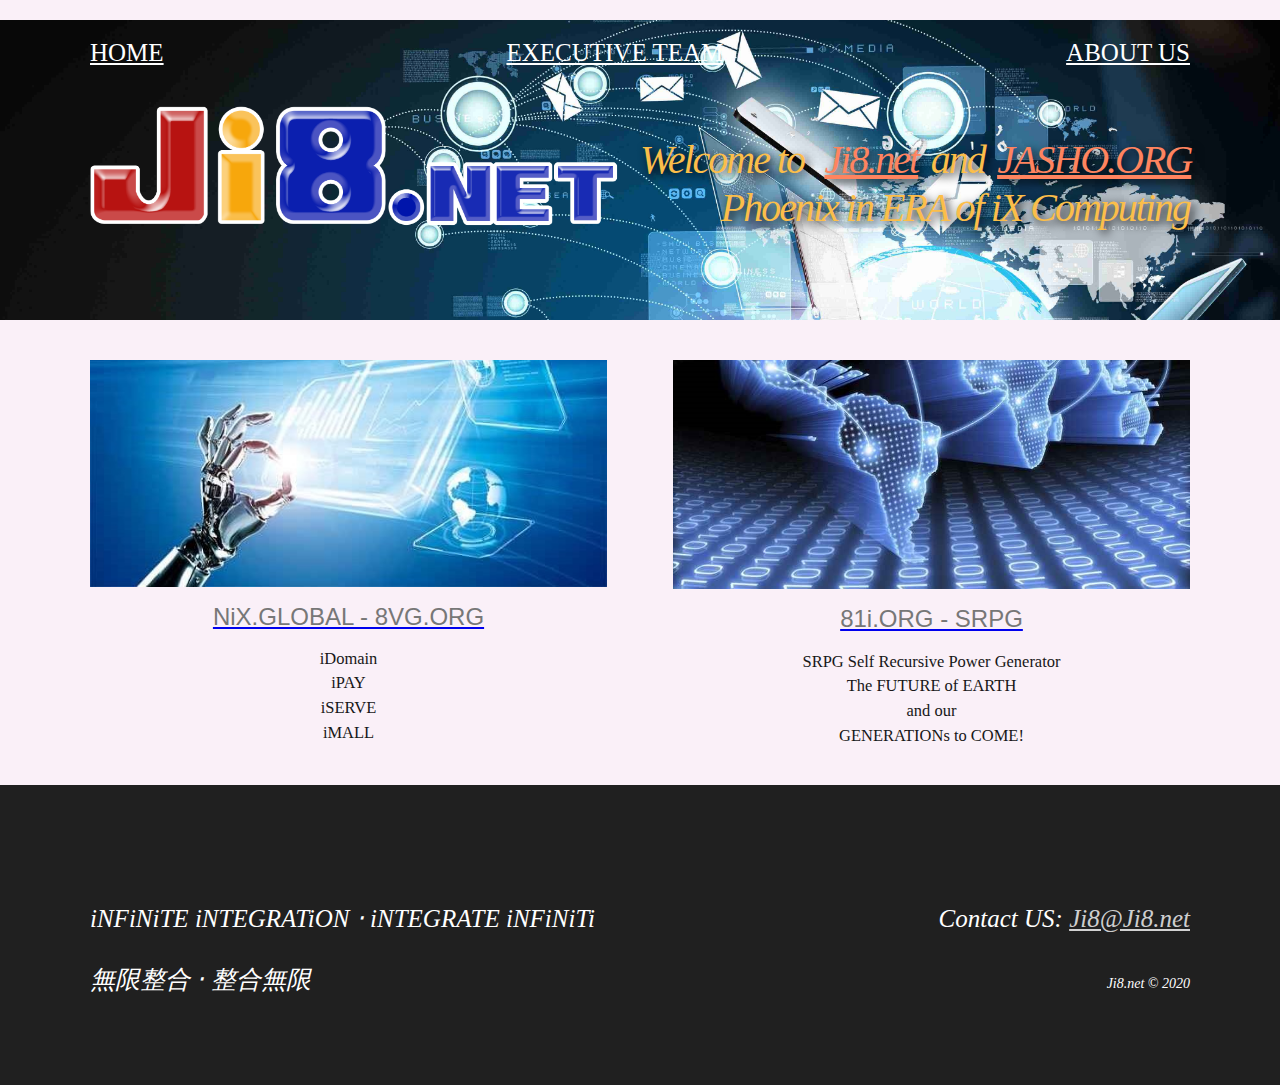
==== commit 18b96ce4: "修正 LOGO圖 修改左右白區縮短" ====
--- a/index.html
+++ b/index.html
@@ -30,10 +30,11 @@
                 <div id="mobile-nav" class="mobile-nav">
                     <ul>
                         <li><a href="./">HOME</a></li>
-                        <li><a href="./products/">PRODUCTS</a></li>
-                        <li><a href="./progress/">PROGRESS</a></li>
+                        <!-- <li><a href="./products/">PRODUCTS</a></li> -->
+                        <!-- <li><a href="./progress/">PROGRESS</a></li> -->
                         <li><a href="https://nix.global/executive-team/" >EXECUTIVE TEAM</a></li>
-                        <li><a href="https://JASHO.ORG/" >ABOUT US</a></li>
+                        <!-- <li><a href="https://JASHO.ORG/" >ABOUT US</a></li> -->
+                        <li><a href="./products/" >ABOUT US</a></li>
                     </ul>
                 </div>
             </div>
@@ -42,22 +43,23 @@
             <nav class="nav-links">
                 <ul>
                     <li><a href="./">HOME</a></li>
-                    <li><a href="./products/">PRODUCTS</a></li>
-                    <li><a href="./progress/">PROGRESS</a></li>
+                    <!-- <li><a href="./products/">PRODUCTS</a></li> -->
+                    <!-- <li><a href="./progress/">PROGRESS</a></li> -->
                     <li><a href="https://nix.global/executive-team/" >EXECUTIVE TEAM</a></li>
-                    <li><a href="https://JASHO.ORG/" >ABOUT US</a></li>
+                    <!-- <li><a href="https://JASHO.ORG/" >ABOUT US</a></li> -->
+                    <li><a href="./products/" >ABOUT US</a></li>
                 </ul>
             </nav>
             <div class="header_bar_table">
                 <div class="header_bar_div">
-                    <a href="./"><img src="./images/JI83.png" alt="Logo" class="responsive-logo"></a>
+                    <a href="./"><img src="./images/JI84.png" alt="Logo" class="responsive-logo"></a>
                 </div>
                 <div class="hWord_bar">
-                    <a style="color:#67b9cd;">Welcome to &nbsp;</a>
-                    <a href="./" style="color: rgba(255,201, 201,.9);">Ji8.net</a>
-                    <a style="color:#67b9cd;">&nbsp;and&nbsp;</a>
+                    <a style="color:#fbbe4a;">Welcome to &nbsp;</a>
+                    <a href="./" style="color: rgb(255, 132, 95);">Ji8.net</a>
+                    <a style="color:#fbbe4a;">&nbsp;and&nbsp;</a>
                     <a href="https://jasho.org" 
-                        style="color: rgba(255,201, 201,.9);">JASHO.ORG</a>
+                        style="color: rgb(255, 132, 95);">JASHO.ORG</a>
                     <br>
                     <br>
                     <a class="phoenix-text"> &nbsp; &nbsp; &nbsp; &nbsp;Phoenix in ERA
@@ -81,6 +83,8 @@
                 <div>
                     <p>iDomain<br> iPAY<br> iSERVE<br> iMALL</p>
                 </div>
+            </div>
+            <div id="split_styleA" class="main_table_hel2">
             </div>
             <div class="main_table_hel">
                 <div class="ji8_main_pic_R">
--- a/css/Ji8-v01-01-05.css
+++ b/css/Ji8-v01-01-05.css
@@ -58,7 +58,7 @@
 /* 設定版面框度*/
 
 #ji8_main,.nav-links ,.header_bar_table,.container,#ji8_main_products{
-	width: 1100px;
+	width: 1500px;
 }
 
 
@@ -117,7 +117,6 @@
 	/* text-decoration: none; */
 	color: #ffffff;
 	font-family: 'Times New Roman';
-	font-size: 14pt;
 	font-weight: 400;
 	font-style: normal;
 }
@@ -146,6 +145,7 @@
 	text-align: right; 
 	position: relative; 
 	z-index: 2;
+    text-shadow: 3px 3px 10px rgba(0, 0, 0, 1.7)/* 黑色陰影提升可讀性 */
 }
 
 .hWord_bar a {
@@ -172,7 +172,7 @@
 
 /* Phoenix in ERA of iX Computing 樣式 */
 .phoenix-text {
-    color: #67b9cd;
+    color: #fbbe4a;
     /* display: block; 讓它獨占一行 */
     /* margin-top: 10px; */
 }
@@ -202,7 +202,7 @@
 	
 }
 
-#ji8_main_products ,#ji8_main_progree, #ji8_main_products{
+#ji8_main_products ,#ji8_main_progree{
 	background: #faf0f8;
 }
 #ji8_main_progree table {
@@ -214,7 +214,6 @@
 	margin-right: 30px;
 	}
 
-
 #ji8_main_progree .title {
     width: 15%;
     text-align: left;
@@ -235,14 +234,14 @@
     /* width: 15%; */
     text-align: left;
     vertical-align: middle; 
-    padding: 0px 20px 20px 40px;
+    padding: 0px 20px 20px 20px;
     font-family: "Times New Roman";
 }
 
 /* 專案描述（右側） */
 #ji8_main_progree .project-desc {
     vertical-align: middle; 
-    padding-left: 70px;
+    padding-left: 50px;
     padding-bottom: 20px;
     text-align: left;
     font-family: "Times New Roman";
@@ -270,12 +269,21 @@
 }
 
 
+#ji8_main_products .Purpose {
+    text-align: left;
+    padding: 30px 10px 30px 0px;
+	font-weight: bold; 
+	font-size: 30px;
+    font-family: "Times New Roman";
+	
+}
+
 /* 專案名稱（左側） */
 
 #ji8_main_products .project-name {
     /* width: 15%; */
     text-align: left;
-    padding: 0px 20px 20px 20px;	
+    padding: 0px 20px 20px 0px;	
 }
 #ji8_main_products .project-name span{
 	font-weight: bold; 
@@ -285,7 +293,7 @@
 /* 專案描述（右側） */
 #ji8_main_products .project-desc {
 	text-align: left; 
-	padding: 5px 20px 20px 60px;
+	padding: 5px 0px 20px 40px;
 }
 
 #ji8_main_case {
@@ -484,10 +492,10 @@
 #tweet {
 	position: relative;
 	text-align: center;
-	background: url(../images/asesoresenti.jpg) no-repeat center center;
+	/* background: url(../images/asesoresenti.jpg) no-repeat center center; */
 	background-attachment: fixed;
 	background-size: cover;
-	height: 195px;
+	background-color: #000;
 	/* height: 500px; */
 	width: 100vw;
 	/* width: 1520px; */
@@ -534,35 +542,39 @@
 .container {
 	/* 寬度設置為視窗寬度 */
 	/* margin-left: 30px; */
-	margin: 10px auto;
+	margin: auto;
 	/* padding: 0; */
 	border: 0;
 	font-size: 100%;
 	vertical-align: baseline;
 	text-align: left;
 	font-family: "Times New Roman";
-	height: 100%;
+	/* height: 100%; */
+    height: 121px; /* 內容固定高度 */
 }
 
 .row {
 	display: flex;
 	justify-content: space-between;
+    align-items: center;  /* 讓內部內容垂直置中 */
 }
 .box {
 	padding: 30px 0px 0px 0px;
-	font-size: 1.8em;
 	text-align: center;
 	position: relative;
 	border: none;
 	font-weight: 300;
-	color: rgba(255, 255, 255, .6);
+	color: rgba(255, 255, 255, 1);
 	font-style: italic;
     align-items: center;
     height: auto;
     margin: 0;
-}
-
-
+    align-items: center;  /* 垂直置中 */
+}
+.nav-links ul li a ,.box{
+
+	font-size: 25px;
+}
 .tweet_hel{
     width: 50%;
     height: 100%;
@@ -616,17 +628,43 @@
 }
 
 .main_table_hel{
-    width: 50%;
+    width: 47%;
     height: 100%;
 }
-
+.main_table_hel2{
+    width: 6%;
+
+}
+#tweet ,#header_bar {
+	height: 300px;
+}
+#tweet {
+    display: flex;
+    align-items: center;  /* 垂直置中 */
+    justify-content: center; /* 水平置中（可選） */
+}
+
+
+@media screen and (max-width: 1600px) {
+	#ji8_main,.nav-links ,.header_bar_table,.container,#ji8_main_products{
+		width: 1300px;
+	}
+}
+@media screen and (max-width: 1400px) {
+	#ji8_main,.nav-links ,.header_bar_table,.container,#ji8_main_products{
+		width: 1100px;
+	}
+}
 @media screen and (max-width: 1200px) {
 	#ji8_main,.nav-links ,.header_bar_table,.container,#ji8_main_products{
 		width: 900px;
 	}
-	#header_bar {
+	#tweet ,#header_bar {
 		height: 220px;
 	}
+	.hWord_bar {
+    margin-top: 10px;
+}
 	.hWord_bar a {
 		font-size: 30px;
 		line-height: 0.5;
@@ -635,29 +673,69 @@
 		height: 80px;
 		width: auto;
 	}
-	.box {
-		font-size: 25px;
-	}
+	.nav-links ul li a ,.box {
+        font-size: 25px; /* 基本文字大小 */
+    }
 }
 @media screen and (max-width: 1000px) {
 	#ji8_main,.nav-links ,.header_bar_table,.container,#ji8_main_products{
-		width: 768px;
-	}
-	.box {
-		font-size: 20px;
-	}
-}
-
+		width: 700px;
+	}
+	#tweet ,#header_bar {
+		height: 200px;
+	}
+	.hWord_bar {
+    margin-top: 10px;
+}
+	.hWord_bar a {
+		font-size: 25px;
+		line-height: 0.5;
+	}
+	.responsive-logo {
+		height: 80px;
+		width: auto;
+	}
+	.nav-links ul li a ,.box {
+        font-size: 20px; /* 基本文字大小 */
+    }
+}
+
+@media screen and (max-width: 800px) {
+	#ji8_main,.nav-links ,.header_bar_table,.container,#ji8_main_products{
+		width: 500px;
+	}
+	#tweet ,#header_bar {
+		height: 180px;
+	}
+	.hWord_bar {
+		line-height: 1;
+	}
+	.hWord_bar a {
+		font-size: 18px;
+		line-height: 0.5;
+	}
+	.responsive-logo {
+		height: 60px;
+		width: auto;
+	}
+
+	.nav-links ul li a ,.box{
+		font-size: 14px;
+	}
+}
 /* 響應式設計：當螢幕小於 768px (手機) 時 */
-@media screen and (max-width: 768px) {
+@media screen and (max-width: 600px) {
 	
 	#ji8_main,.nav-links ,.header_bar_table,.container,#ji8_main_products,#ji8_main_progree{
 		width: 100vw;
 	}
 	#header_bar {
-		height: 150px;
 		background-position: 0px 0px;
     	margin: 0;
+	}
+	#tweet ,#header_bar{
+		height: 180px;
+
 	}
 	.header_bar_table {
         width: 100%;
@@ -696,11 +774,11 @@
 
 	}
 	#ji8_main_products .project-name {
-		padding: 0px 20px 10px 40px;
+		padding: 0px 20px 10px 30px;
 	}
 
 	#ji8_main_products .project-desc {
-		padding: 0px 30px 20px 60px;
+		padding: 0px 30px 20px 50px;
 		
 	}
 
@@ -730,7 +808,7 @@
 
 	.main_table_hel{ 
 		/* width: 80%; */
-    width: calc(100vw - 60px);
+    		width: calc(100vw - 60px);
 		}
 		
 	.ji8_main_pic_L{
@@ -809,7 +887,7 @@
 
 /* Phoenix in ERA of iX Computing 樣式 */
 .phoenix-text {
-    color: #67b9cd;
+    color: #fbbe4a;
     /* display: block; 讓它獨占一行 */
     /* margin-top: 10px; */
 }
@@ -826,13 +904,16 @@
 		padding: 0; 
     }
 	.box {
+		padding: 10px 10px 0px 10px; 
+    }
+
+	.nav-links ul li a ,.box {
         font-size: 14px; /* 基本文字大小 */
-		padding: 10px 10px 0px 30px; 
     }
 
 	.left {
 		width: 90%;
-		text-align: left;
+		text-align: center;
 	}
     /* 特別調整 email 和 footer 的字型大小 */
     .email-link {
@@ -847,4 +928,14 @@
 		width: 280px;
 
 	}
+	#ji8_main_products .Purpose {
+		width: auto;
+		text-align: left;
+		padding: 20px 10px 20px 30px; 
+		font-weight: bold; 
+		font-size: 20px;
+		font-family: "Times New Roman";
+		
+	}
+	
 }